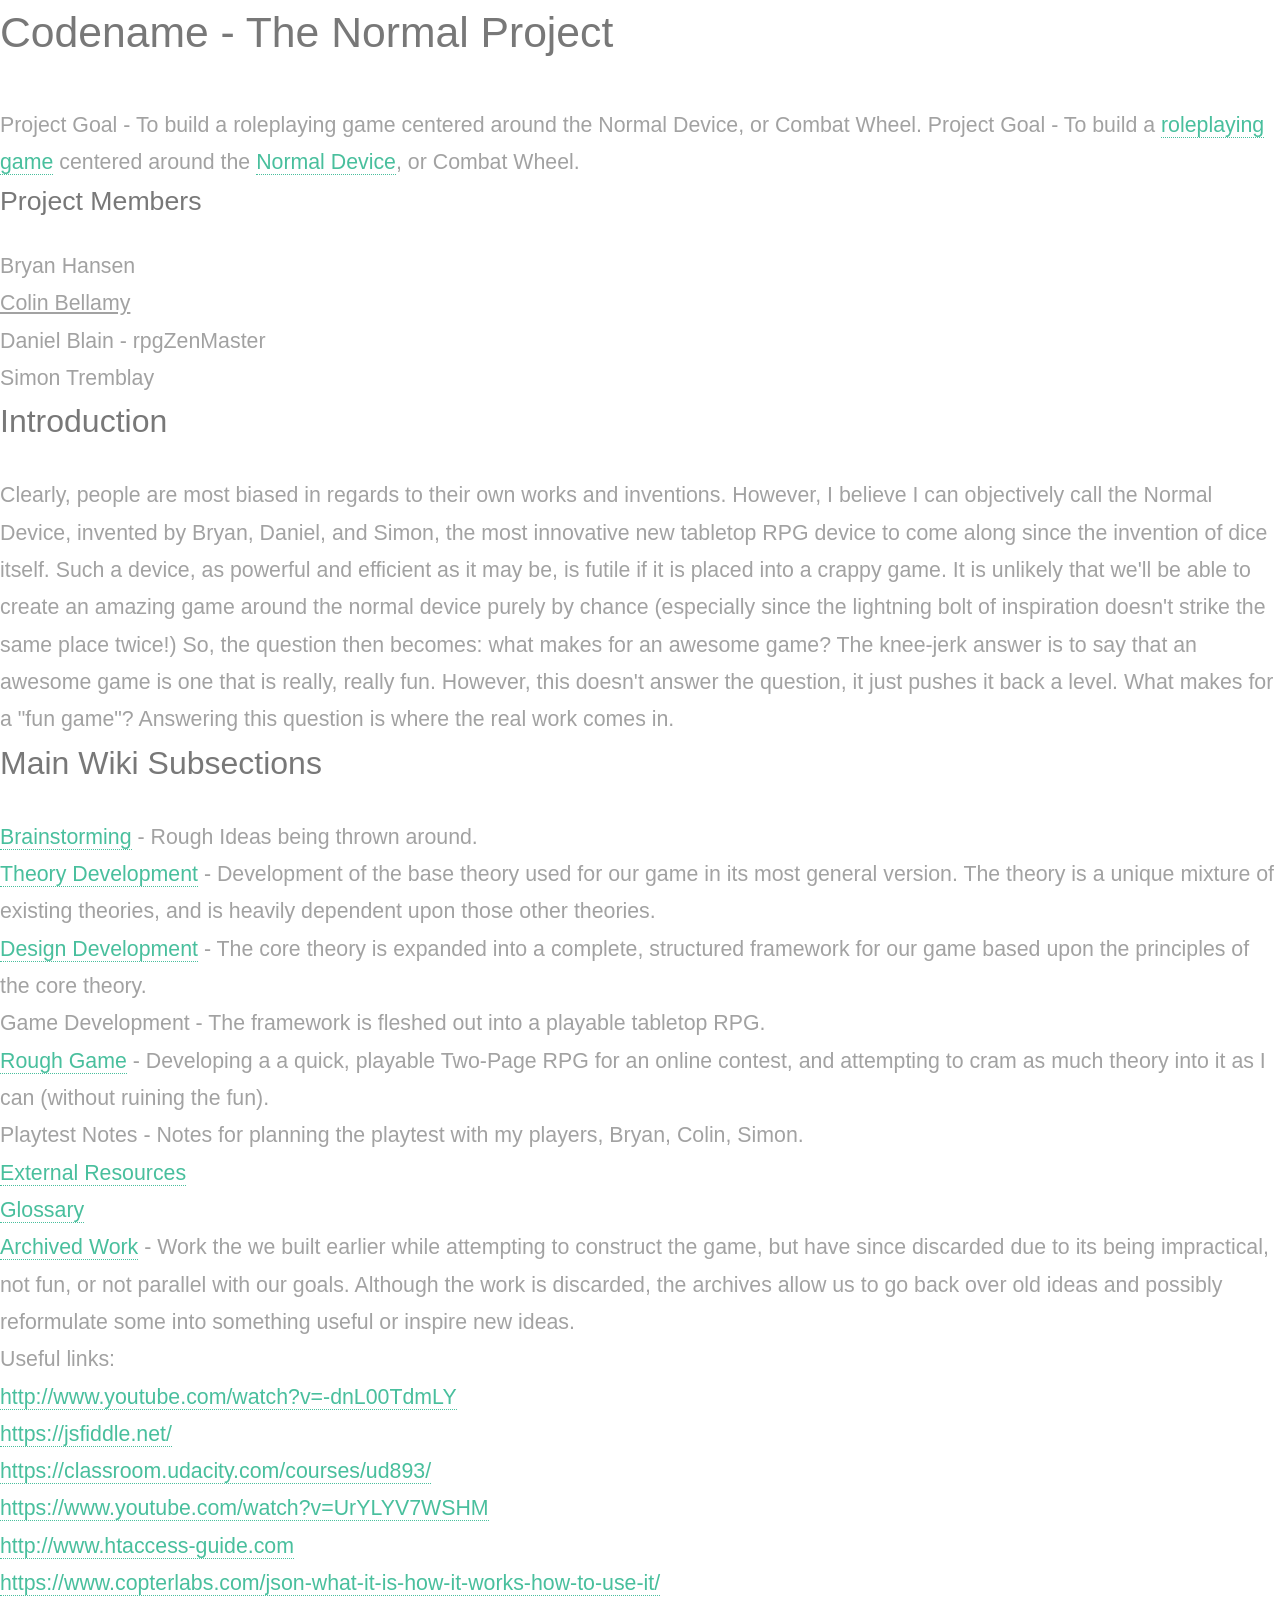
==== index.html @ ca173233 "Initial commit of raw source files" ====
<!DOCTYPE html>
<html lang="en-us">
<head>
  <title>Tabletop Hero Project</title>
  <link rel="stylesheet" href="static/style.css" type="text/css" />
  <meta http-equiv="Content-Type" content="text/html;charset=UTF-8" />
  <meta name="viewport" content="width=device-width, initial-scale=1.0">
  <!--[if lte IE 8]><script src="assets/js/ie/html5shiv.js"></script><![endif]-->
  <link rel="stylesheet" type="text/css" href="/assets/css/tabletophero.css" />
  <!--[if lte IE 8]><link rel="stylesheet" href="assets/css/ie8.css" /><![endif]-->
</head>
<body id="top">
  <div id="section">
    <h1>Codename - The Normal Project</h1>
    Project Goal - To build a roleplaying game centered around the Normal Device, or Combat Wheel. Project Goal - To build a <a href="Glossary.html#roleplaying%20game">roleplaying game</a> centered around the <a href="Glossary.html#normal%20device">Normal Device</a>, or Combat Wheel.
    <h3>Project Members</h3>
    <ol>
      <li>Bryan Hansen</li>
      <li><u>Colin Bellamy</u></li>
      <li>Daniel Blain - rpgZenMaster</li>
      <li>Simon Tremblay</li>
    </ol>
    <h2>Introduction</h2>
    Clearly, people are most biased in regards to their own works and inventions. However, I believe I can objectively call the Normal Device, invented by Bryan, Daniel, and Simon, the most innovative new tabletop RPG device to come along since the invention of dice itself. Such a device, as powerful and efficient as it may be, is futile if it is placed into a crappy game. It is unlikely that we'll be able to create an amazing game around the normal device purely by chance (especially since the lightning bolt of inspiration doesn't strike the same place twice!) So, the question then becomes: what makes for an awesome game? The knee-jerk answer is to say that an awesome game is one that is really, really fun. However, this doesn't answer the question, it just pushes it back a level. What makes for a &quot;fun game&quot;? Answering this question is where the real work comes in.
  </div>
  <div id="section">
    <h2>Main Wiki Subsections</h2>
    <ol>
      <li><a href="Brainstorming.html">Brainstorming</a> - Rough Ideas being thrown around.</li>
      <li><a href="Theory Development.html">Theory Development</a> - Development of the base theory used for our game in its most general version. The theory is a unique mixture of existing theories, and is heavily dependent upon those other theories.</li>
      <li><a href="Normal%20Project/Design Development.html">Design Development</a> - The core theory is expanded into a complete, structured framework for our game based upon the principles of the core theory.</li>
      <li>Game Development - The framework is fleshed out into a playable tabletop RPG.</li>
      <ul>
        <li><a href="Normal%20Project/Rough Game.html">Rough Game</a> - Developing a a quick, playable Two-Page RPG for an online contest, and attempting to cram as much theory into it as I can (without ruining the fun).</li>
        <li>Playtest Notes - Notes for planning the playtest with my players, Bryan, Colin, Simon.</li>
      </ul>
    </li>
    <li><a href="Normal%20Project/External Resources.html">External Resources</a></li>
    <li><a href="Normal%20Project/Glossary.html">Glossary</a></li>
    <li><a href="Normal%20Project/Archived Work/Archived Work.html">Archived Work</a> - Work the we built earlier while attempting to construct the game, but have since discarded due to its being impractical, not fun, or not parallel with our goals. Although the work is discarded, the archives allow us to go back over old ideas and possibly reformulate some into something useful or inspire new ideas.</li>
  </ol>
  Useful links: <br /><a class="wiki_link_ext" href="http://www.youtube.com/watch?v=-dnL00TdmLY" rel="nofollow">http://www.youtube.com/watch?v=-dnL00TdmLY</a><br />
  <a href="https://jsfiddle.net/">https://jsfiddle.net/</a><br />
  <a href="https://classroom.udacity.com/courses/ud893/">https://classroom.udacity.com/courses/ud893/</a><br />
  <a href="https://www.youtube.com/watch?v=UrYLYV7WSHM">https://www.youtube.com/watch?v=UrYLYV7WSHM</a><br />
  <a href="http://www.htaccess-guide.com/">http://www.htaccess-guide.com</a><br />
  <a href="https://www.copterlabs.com/json-what-it-is-how-it-works-how-to-use-it/">https://www.copterlabs.com/json-what-it-is-how-it-works-how-to-use-it/</a><br />
</div>
</body>
</html>
---- assets/css/tabletophero.css ----
/* Reset */

	html, body, div, span, applet, object, iframe, h1, h2, h3, h4, h5, h6, p, blockquote, pre, a, abbr, acronym, address, big, cite, code, del, dfn, em, img, ins, kbd, q, s, samp, small, strike, strong, sub, sup, tt, var, b, u, i, center, dl, dt, dd, ol, ul, li, fieldset, form, label, legend, table, caption, tbody, tfoot, thead, tr, th, td, article, aside, canvas, details, embed, figure, figcaption, footer, header, hgroup, menu, nav, output, ruby, section, summary, time, mark, audio, video {
		margin: 0;
		padding: 0;
		border: 0;
		font-size: 100%;
		font: inherit;
		vertical-align: baseline;
	}

	article, aside, details, figcaption, figure, footer, header, hgroup, menu, nav, section {
		display: block;
	}

	body {
		line-height: 1;
	}

	ol, ul {
		list-style: none;
	}

	blockquote, q {
		quotes: none;
	}

	blockquote:before, blockquote:after, q:before, q:after {
		content: '';
		content: none;
	}

	table {
		border-collapse: collapse;
		border-spacing: 0;
	}

	body {
		-webkit-text-size-adjust: none;
	}

/* Box Model */

	*, *:before, *:after {
		-moz-box-sizing: border-box;
		-webkit-box-sizing: border-box;
		box-sizing: border-box;
	}

/* Containers */

	.container {
		margin-left: auto;
		margin-right: auto;
	}

	.container.\31 25\25 {
		width: 100%;
		max-width: 1200px;
		min-width: 960px;
	}

	.container.\37 5\25 {
		width: 720px;
	}

	.container.\35 0\25 {
		width: 480px;
	}

	.container.\32 5\25 {
		width: 240px;
	}

	.container {
		width: 960px;
	}

	@media screen and (max-width: 1800px) {

		.container.\31 25\25 {
			width: 100%;
			max-width: 1200px;
			min-width: 960px;
		}

		.container.\37 5\25 {
			width: 720px;
		}

		.container.\35 0\25 {
			width: 480px;
		}

		.container.\32 5\25 {
			width: 240px;
		}

		.container {
			width: 960px;
		}

	}

	@media screen and (max-width: 1280px) {

		.container.\31 25\25 {
			width: 100%;
			max-width: 1200px;
			min-width: 960px;
		}

		.container.\37 5\25 {
			width: 720px;
		}

		.container.\35 0\25 {
			width: 480px;
		}

		.container.\32 5\25 {
			width: 240px;
		}

		.container {
			width: 960px;
		}

	}

	@media screen and (max-width: 980px) {

		.container.\31 25\25 {
			width: 100%;
			max-width: 1200px;
			min-width: 960px;
		}

		.container.\37 5\25 {
			width: 720px;
		}

		.container.\35 0\25 {
			width: 480px;
		}

		.container.\32 5\25 {
			width: 240px;
		}

		.container {
			width: 960px;
		}

	}

	@media screen and (max-width: 736px) {

		.container.\31 25\25 {
			width: 100%;
			max-width: 1200px;
			min-width: 960px;
		}

		.container.\37 5\25 {
			width: 720px;
		}

		.container.\35 0\25 {
			width: 480px;
		}

		.container.\32 5\25 {
			width: 240px;
		}

		.container {
			width: 960px;
		}

	}

	@media screen and (max-width: 480px) {

		.container.\31 25\25 {
			width: 100%;
			max-width: 1200px;
			min-width: 960px;
		}

		.container.\37 5\25 {
			width: 720px;
		}

		.container.\35 0\25 {
			width: 480px;
		}

		.container.\32 5\25 {
			width: 240px;
		}

		.container {
			width: 960px;
		}

	}

/* Grid */

	.row {
		border-bottom: solid 1px transparent;
		-moz-box-sizing: border-box;
		-webkit-box-sizing: border-box;
		box-sizing: border-box;
	}

	.row > * {
		float: left;
		-moz-box-sizing: border-box;
		-webkit-box-sizing: border-box;
		box-sizing: border-box;
	}

	.row:after, .row:before {
		content: '';
		display: block;
		clear: both;
		height: 0;
	}

	.row.uniform > * > :first-child {
		margin-top: 0;
	}

	.row.uniform > * > :last-child {
		margin-bottom: 0;
	}

	.row.\30 \25 > * {
		padding: 0 0 0 0em;
	}

	.row.\30 \25 {
		margin: 0 0 -1px 0em;
	}

	.row.uniform.\30 \25 > * {
		padding: 0em 0 0 0em;
	}

	.row.uniform.\30 \25 {
		margin: 0em 0 -1px 0em;
	}

	.row > * {
		padding: 0 0 0 2.5em;
	}

	.row {
		margin: 0 0 -1px -2.5em;
	}

	.row.uniform > * {
		padding: 2.5em 0 0 2.5em;
	}

	.row.uniform {
		margin: -2.5em 0 -1px -2.5em;
	}

	.row.\32 00\25 > * {
		padding: 0 0 0 5em;
	}

	.row.\32 00\25 {
		margin: 0 0 -1px -5em;
	}

	.row.uniform.\32 00\25 > * {
		padding: 5em 0 0 5em;
	}

	.row.uniform.\32 00\25 {
		margin: -5em 0 -1px -5em;
	}

	.row.\31 50\25 > * {
		padding: 0 0 0 3.75em;
	}

	.row.\31 50\25 {
		margin: 0 0 -1px -3.75em;
	}

	.row.uniform.\31 50\25 > * {
		padding: 3.75em 0 0 3.75em;
	}

	.row.uniform.\31 50\25 {
		margin: -3.75em 0 -1px -3.75em;
	}

	.row.\35 0\25 > * {
		padding: 0 0 0 1.25em;
	}

	.row.\35 0\25 {
		margin: 0 0 -1px -1.25em;
	}

	.row.uniform.\35 0\25 > * {
		padding: 1.25em 0 0 1.25em;
	}

	.row.uniform.\35 0\25 {
		margin: -1.25em 0 -1px -1.25em;
	}

	.row.\32 5\25 > * {
		padding: 0 0 0 0.625em;
	}

	.row.\32 5\25 {
		margin: 0 0 -1px -0.625em;
	}

	.row.uniform.\32 5\25 > * {
		padding: 0.625em 0 0 0.625em;
	}

	.row.uniform.\32 5\25 {
		margin: -0.625em 0 -1px -0.625em;
	}

	.\31 2u, .\31 2u\24 {
		width: 100%;
		clear: none;
		margin-left: 0;
	}

	.\31 1u, .\31 1u\24 {
		width: 91.6666666667%;
		clear: none;
		margin-left: 0;
	}

	.\31 0u, .\31 0u\24 {
		width: 83.3333333333%;
		clear: none;
		margin-left: 0;
	}

	.\39 u, .\39 u\24 {
		width: 75%;
		clear: none;
		margin-left: 0;
	}

	.\38 u, .\38 u\24 {
		width: 66.6666666667%;
		clear: none;
		margin-left: 0;
	}

	.\37 u, .\37 u\24 {
		width: 58.3333333333%;
		clear: none;
		margin-left: 0;
	}

	.\36 u, .\36 u\24 {
		width: 50%;
		clear: none;
		margin-left: 0;
	}

	.\35 u, .\35 u\24 {
		width: 41.6666666667%;
		clear: none;
		margin-left: 0;
	}

	.\34 u, .\34 u\24 {
		width: 33.3333333333%;
		clear: none;
		margin-left: 0;
	}

	.\33 u, .\33 u\24 {
		width: 25%;
		clear: none;
		margin-left: 0;
	}

	.\32 u, .\32 u\24 {
		width: 16.6666666667%;
		clear: none;
		margin-left: 0;
	}

	.\31 u, .\31 u\24 {
		width: 8.3333333333%;
		clear: none;
		margin-left: 0;
	}

	.\31 2u\24 + *,
	.\31 1u\24 + *,
	.\31 0u\24 + *,
	.\39 u\24 + *,
	.\38 u\24 + *,
	.\37 u\24 + *,
	.\36 u\24 + *,
	.\35 u\24 + *,
	.\34 u\24 + *,
	.\33 u\24 + *,
	.\32 u\24 + *,
	.\31 u\24 + * {
		clear: left;
	}

	.\-11u {
		margin-left: 91.66667%;
	}

	.\-10u {
		margin-left: 83.33333%;
	}

	.\-9u {
		margin-left: 75%;
	}

	.\-8u {
		margin-left: 66.66667%;
	}

	.\-7u {
		margin-left: 58.33333%;
	}

	.\-6u {
		margin-left: 50%;
	}

	.\-5u {
		margin-left: 41.66667%;
	}

	.\-4u {
		margin-left: 33.33333%;
	}

	.\-3u {
		margin-left: 25%;
	}

	.\-2u {
		margin-left: 16.66667%;
	}

	.\-1u {
		margin-left: 8.33333%;
	}

	@media screen and (max-width: 1800px) {

		.row > * {
			padding: 0 0 0 2.5em;
		}

		.row {
			margin: 0 0 -1px -2.5em;
		}

		.row.uniform > * {
			padding: 2.5em 0 0 2.5em;
		}

		.row.uniform {
			margin: -2.5em 0 -1px -2.5em;
		}

		.row.\32 00\25 > * {
			padding: 0 0 0 5em;
		}

		.row.\32 00\25 {
			margin: 0 0 -1px -5em;
		}

		.row.uniform.\32 00\25 > * {
			padding: 5em 0 0 5em;
		}

		.row.uniform.\32 00\25 {
			margin: -5em 0 -1px -5em;
		}

		.row.\31 50\25 > * {
			padding: 0 0 0 3.75em;
		}

		.row.\31 50\25 {
			margin: 0 0 -1px -3.75em;
		}

		.row.uniform.\31 50\25 > * {
			padding: 3.75em 0 0 3.75em;
		}

		.row.uniform.\31 50\25 {
			margin: -3.75em 0 -1px -3.75em;
		}

		.row.\35 0\25 > * {
			padding: 0 0 0 1.25em;
		}

		.row.\35 0\25 {
			margin: 0 0 -1px -1.25em;
		}

		.row.uniform.\35 0\25 > * {
			padding: 1.25em 0 0 1.25em;
		}

		.row.uniform.\35 0\25 {
			margin: -1.25em 0 -1px -1.25em;
		}

		.row.\32 5\25 > * {
			padding: 0 0 0 0.625em;
		}

		.row.\32 5\25 {
			margin: 0 0 -1px -0.625em;
		}

		.row.uniform.\32 5\25 > * {
			padding: 0.625em 0 0 0.625em;
		}

		.row.uniform.\32 5\25 {
			margin: -0.625em 0 -1px -0.625em;
		}

		.\31 2u\28xlarge\29, .\31 2u\24\28xlarge\29 {
			width: 100%;
			clear: none;
			margin-left: 0;
		}

		.\31 1u\28xlarge\29, .\31 1u\24\28xlarge\29 {
			width: 91.6666666667%;
			clear: none;
			margin-left: 0;
		}

		.\31 0u\28xlarge\29, .\31 0u\24\28xlarge\29 {
			width: 83.3333333333%;
			clear: none;
			margin-left: 0;
		}

		.\39 u\28xlarge\29, .\39 u\24\28xlarge\29 {
			width: 75%;
			clear: none;
			margin-left: 0;
		}

		.\38 u\28xlarge\29, .\38 u\24\28xlarge\29 {
			width: 66.6666666667%;
			clear: none;
			margin-left: 0;
		}

		.\37 u\28xlarge\29, .\37 u\24\28xlarge\29 {
			width: 58.3333333333%;
			clear: none;
			margin-left: 0;
		}

		.\36 u\28xlarge\29, .\36 u\24\28xlarge\29 {
			width: 50%;
			clear: none;
			margin-left: 0;
		}

		.\35 u\28xlarge\29, .\35 u\24\28xlarge\29 {
			width: 41.6666666667%;
			clear: none;
			margin-left: 0;
		}

		.\34 u\28xlarge\29, .\34 u\24\28xlarge\29 {
			width: 33.3333333333%;
			clear: none;
			margin-left: 0;
		}

		.\33 u\28xlarge\29, .\33 u\24\28xlarge\29 {
			width: 25%;
			clear: none;
			margin-left: 0;
		}

		.\32 u\28xlarge\29, .\32 u\24\28xlarge\29 {
			width: 16.6666666667%;
			clear: none;
			margin-left: 0;
		}

		.\31 u\28xlarge\29, .\31 u\24\28xlarge\29 {
			width: 8.3333333333%;
			clear: none;
			margin-left: 0;
		}

		.\31 2u\24\28xlarge\29 + *,
		.\31 1u\24\28xlarge\29 + *,
		.\31 0u\24\28xlarge\29 + *,
		.\39 u\24\28xlarge\29 + *,
		.\38 u\24\28xlarge\29 + *,
		.\37 u\24\28xlarge\29 + *,
		.\36 u\24\28xlarge\29 + *,
		.\35 u\24\28xlarge\29 + *,
		.\34 u\24\28xlarge\29 + *,
		.\33 u\24\28xlarge\29 + *,
		.\32 u\24\28xlarge\29 + *,
		.\31 u\24\28xlarge\29 + * {
			clear: left;
		}

		.\-11u\28xlarge\29 {
			margin-left: 91.66667%;
		}

		.\-10u\28xlarge\29 {
			margin-left: 83.33333%;
		}

		.\-9u\28xlarge\29 {
			margin-left: 75%;
		}

		.\-8u\28xlarge\29 {
			margin-left: 66.66667%;
		}

		.\-7u\28xlarge\29 {
			margin-left: 58.33333%;
		}

		.\-6u\28xlarge\29 {
			margin-left: 50%;
		}

		.\-5u\28xlarge\29 {
			margin-left: 41.66667%;
		}

		.\-4u\28xlarge\29 {
			margin-left: 33.33333%;
		}

		.\-3u\28xlarge\29 {
			margin-left: 25%;
		}

		.\-2u\28xlarge\29 {
			margin-left: 16.66667%;
		}

		.\-1u\28xlarge\29 {
			margin-left: 8.33333%;
		}

	}

	@media screen and (max-width: 1280px) {

		.row > * {
			padding: 0 0 0 2em;
		}

		.row {
			margin: 0 0 -1px -2em;
		}

		.row.uniform > * {
			padding: 2em 0 0 2em;
		}

		.row.uniform {
			margin: -2em 0 -1px -2em;
		}

		.row.\32 00\25 > * {
			padding: 0 0 0 4em;
		}

		.row.\32 00\25 {
			margin: 0 0 -1px -4em;
		}

		.row.uniform.\32 00\25 > * {
			padding: 4em 0 0 4em;
		}

		.row.uniform.\32 00\25 {
			margin: -4em 0 -1px -4em;
		}

		.row.\31 50\25 > * {
			padding: 0 0 0 3em;
		}

		.row.\31 50\25 {
			margin: 0 0 -1px -3em;
		}

		.row.uniform.\31 50\25 > * {
			padding: 3em 0 0 3em;
		}

		.row.uniform.\31 50\25 {
			margin: -3em 0 -1px -3em;
		}

		.row.\35 0\25 > * {
			padding: 0 0 0 1em;
		}

		.row.\35 0\25 {
			margin: 0 0 -1px -1em;
		}

		.row.uniform.\35 0\25 > * {
			padding: 1em 0 0 1em;
		}

		.row.uniform.\35 0\25 {
			margin: -1em 0 -1px -1em;
		}

		.row.\32 5\25 > * {
			padding: 0 0 0 0.5em;
		}

		.row.\32 5\25 {
			margin: 0 0 -1px -0.5em;
		}

		.row.uniform.\32 5\25 > * {
			padding: 0.5em 0 0 0.5em;
		}

		.row.uniform.\32 5\25 {
			margin: -0.5em 0 -1px -0.5em;
		}

		.\31 2u\28large\29, .\31 2u\24\28large\29 {
			width: 100%;
			clear: none;
			margin-left: 0;
		}

		.\31 1u\28large\29, .\31 1u\24\28large\29 {
			width: 91.6666666667%;
			clear: none;
			margin-left: 0;
		}

		.\31 0u\28large\29, .\31 0u\24\28large\29 {
			width: 83.3333333333%;
			clear: none;
			margin-left: 0;
		}

		.\39 u\28large\29, .\39 u\24\28large\29 {
			width: 75%;
			clear: none;
			margin-left: 0;
		}

		.\38 u\28large\29, .\38 u\24\28large\29 {
			width: 66.6666666667%;
			clear: none;
			margin-left: 0;
		}

		.\37 u\28large\29, .\37 u\24\28large\29 {
			width: 58.3333333333%;
			clear: none;
			margin-left: 0;
		}

		.\36 u\28large\29, .\36 u\24\28large\29 {
			width: 50%;
			clear: none;
			margin-left: 0;
		}

		.\35 u\28large\29, .\35 u\24\28large\29 {
			width: 41.6666666667%;
			clear: none;
			margin-left: 0;
		}

		.\34 u\28large\29, .\34 u\24\28large\29 {
			width: 33.3333333333%;
			clear: none;
			margin-left: 0;
		}

		.\33 u\28large\29, .\33 u\24\28large\29 {
			width: 25%;
			clear: none;
			margin-left: 0;
		}

		.\32 u\28large\29, .\32 u\24\28large\29 {
			width: 16.6666666667%;
			clear: none;
			margin-left: 0;
		}

		.\31 u\28large\29, .\31 u\24\28large\29 {
			width: 8.3333333333%;
			clear: none;
			margin-left: 0;
		}

		.\31 2u\24\28large\29 + *,
		.\31 1u\24\28large\29 + *,
		.\31 0u\24\28large\29 + *,
		.\39 u\24\28large\29 + *,
		.\38 u\24\28large\29 + *,
		.\37 u\24\28large\29 + *,
		.\36 u\24\28large\29 + *,
		.\35 u\24\28large\29 + *,
		.\34 u\24\28large\29 + *,
		.\33 u\24\28large\29 + *,
		.\32 u\24\28large\29 + *,
		.\31 u\24\28large\29 + * {
			clear: left;
		}

		.\-11u\28large\29 {
			margin-left: 91.66667%;
		}

		.\-10u\28large\29 {
			margin-left: 83.33333%;
		}

		.\-9u\28large\29 {
			margin-left: 75%;
		}

		.\-8u\28large\29 {
			margin-left: 66.66667%;
		}

		.\-7u\28large\29 {
			margin-left: 58.33333%;
		}

		.\-6u\28large\29 {
			margin-left: 50%;
		}

		.\-5u\28large\29 {
			margin-left: 41.66667%;
		}

		.\-4u\28large\29 {
			margin-left: 33.33333%;
		}

		.\-3u\28large\29 {
			margin-left: 25%;
		}

		.\-2u\28large\29 {
			margin-left: 16.66667%;
		}

		.\-1u\28large\29 {
			margin-left: 8.33333%;
		}

	}

	@media screen and (max-width: 980px) {

		.row > * {
			padding: 0 0 0 2em;
		}

		.row {
			margin: 0 0 -1px -2em;
		}

		.row.uniform > * {
			padding: 2em 0 0 2em;
		}

		.row.uniform {
			margin: -2em 0 -1px -2em;
		}

		.row.\32 00\25 > * {
			padding: 0 0 0 4em;
		}

		.row.\32 00\25 {
			margin: 0 0 -1px -4em;
		}

		.row.uniform.\32 00\25 > * {
			padding: 4em 0 0 4em;
		}

		.row.uniform.\32 00\25 {
			margin: -4em 0 -1px -4em;
		}

		.row.\31 50\25 > * {
			padding: 0 0 0 3em;
		}

		.row.\31 50\25 {
			margin: 0 0 -1px -3em;
		}

		.row.uniform.\31 50\25 > * {
			padding: 3em 0 0 3em;
		}

		.row.uniform.\31 50\25 {
			margin: -3em 0 -1px -3em;
		}

		.row.\35 0\25 > * {
			padding: 0 0 0 1em;
		}

		.row.\35 0\25 {
			margin: 0 0 -1px -1em;
		}

		.row.uniform.\35 0\25 > * {
			padding: 1em 0 0 1em;
		}

		.row.uniform.\35 0\25 {
			margin: -1em 0 -1px -1em;
		}

		.row.\32 5\25 > * {
			padding: 0 0 0 0.5em;
		}

		.row.\32 5\25 {
			margin: 0 0 -1px -0.5em;
		}

		.row.uniform.\32 5\25 > * {
			padding: 0.5em 0 0 0.5em;
		}

		.row.uniform.\32 5\25 {
			margin: -0.5em 0 -1px -0.5em;
		}

		.\31 2u\28medium\29, .\31 2u\24\28medium\29 {
			width: 100%;
			clear: none;
			margin-left: 0;
		}

		.\31 1u\28medium\29, .\31 1u\24\28medium\29 {
			width: 91.6666666667%;
			clear: none;
			margin-left: 0;
		}

		.\31 0u\28medium\29, .\31 0u\24\28medium\29 {
			width: 83.3333333333%;
			clear: none;
			margin-left: 0;
		}

		.\39 u\28medium\29, .\39 u\24\28medium\29 {
			width: 75%;
			clear: none;
			margin-left: 0;
		}

		.\38 u\28medium\29, .\38 u\24\28medium\29 {
			width: 66.6666666667%;
			clear: none;
			margin-left: 0;
		}

		.\37 u\28medium\29, .\37 u\24\28medium\29 {
			width: 58.3333333333%;
			clear: none;
			margin-left: 0;
		}

		.\36 u\28medium\29, .\36 u\24\28medium\29 {
			width: 50%;
			clear: none;
			margin-left: 0;
		}

		.\35 u\28medium\29, .\35 u\24\28medium\29 {
			width: 41.6666666667%;
			clear: none;
			margin-left: 0;
		}

		.\34 u\28medium\29, .\34 u\24\28medium\29 {
			width: 33.3333333333%;
			clear: none;
			margin-left: 0;
		}

		.\33 u\28medium\29, .\33 u\24\28medium\29 {
			width: 25%;
			clear: none;
			margin-left: 0;
		}

		.\32 u\28medium\29, .\32 u\24\28medium\29 {
			width: 16.6666666667%;
			clear: none;
			margin-left: 0;
		}

		.\31 u\28medium\29, .\31 u\24\28medium\29 {
			width: 8.3333333333%;
			clear: none;
			margin-left: 0;
		}

		.\31 2u\24\28medium\29 + *,
		.\31 1u\24\28medium\29 + *,
		.\31 0u\24\28medium\29 + *,
		.\39 u\24\28medium\29 + *,
		.\38 u\24\28medium\29 + *,
		.\37 u\24\28medium\29 + *,
		.\36 u\24\28medium\29 + *,
		.\35 u\24\28medium\29 + *,
		.\34 u\24\28medium\29 + *,
		.\33 u\24\28medium\29 + *,
		.\32 u\24\28medium\29 + *,
		.\31 u\24\28medium\29 + * {
			clear: left;
		}

		.\-11u\28medium\29 {
			margin-left: 91.66667%;
		}

		.\-10u\28medium\29 {
			margin-left: 83.33333%;
		}

		.\-9u\28medium\29 {
			margin-left: 75%;
		}

		.\-8u\28medium\29 {
			margin-left: 66.66667%;
		}

		.\-7u\28medium\29 {
			margin-left: 58.33333%;
		}

		.\-6u\28medium\29 {
			margin-left: 50%;
		}

		.\-5u\28medium\29 {
			margin-left: 41.66667%;
		}

		.\-4u\28medium\29 {
			margin-left: 33.33333%;
		}

		.\-3u\28medium\29 {
			margin-left: 25%;
		}

		.\-2u\28medium\29 {
			margin-left: 16.66667%;
		}

		.\-1u\28medium\29 {
			margin-left: 8.33333%;
		}

	}

	@media screen and (max-width: 736px) {

		.row > * {
			padding: 0 0 0 1.5em;
		}

		.row {
			margin: 0 0 -1px -1.5em;
		}

		.row.uniform > * {
			padding: 1.5em 0 0 1.5em;
		}

		.row.uniform {
			margin: -1.5em 0 -1px -1.5em;
		}

		.row.\32 00\25 > * {
			padding: 0 0 0 3em;
		}

		.row.\32 00\25 {
			margin: 0 0 -1px -3em;
		}

		.row.uniform.\32 00\25 > * {
			padding: 3em 0 0 3em;
		}

		.row.uniform.\32 00\25 {
			margin: -3em 0 -1px -3em;
		}

		.row.\31 50\25 > * {
			padding: 0 0 0 2.25em;
		}

		.row.\31 50\25 {
			margin: 0 0 -1px -2.25em;
		}

		.row.uniform.\31 50\25 > * {
			padding: 2.25em 0 0 2.25em;
		}

		.row.uniform.\31 50\25 {
			margin: -2.25em 0 -1px -2.25em;
		}

		.row.\35 0\25 > * {
			padding: 0 0 0 0.75em;
		}

		.row.\35 0\25 {
			margin: 0 0 -1px -0.75em;
		}

		.row.uniform.\35 0\25 > * {
			padding: 0.75em 0 0 0.75em;
		}

		.row.uniform.\35 0\25 {
			margin: -0.75em 0 -1px -0.75em;
		}

		.row.\32 5\25 > * {
			padding: 0 0 0 0.375em;
		}

		.row.\32 5\25 {
			margin: 0 0 -1px -0.375em;
		}

		.row.uniform.\32 5\25 > * {
			padding: 0.375em 0 0 0.375em;
		}

		.row.uniform.\32 5\25 {
			margin: -0.375em 0 -1px -0.375em;
		}

		.\31 2u\28small\29, .\31 2u\24\28small\29 {
			width: 100%;
			clear: none;
			margin-left: 0;
		}

		.\31 1u\28small\29, .\31 1u\24\28small\29 {
			width: 91.6666666667%;
			clear: none;
			margin-left: 0;
		}

		.\31 0u\28small\29, .\31 0u\24\28small\29 {
			width: 83.3333333333%;
			clear: none;
			margin-left: 0;
		}

		.\39 u\28small\29, .\39 u\24\28small\29 {
			width: 75%;
			clear: none;
			margin-left: 0;
		}

		.\38 u\28small\29, .\38 u\24\28small\29 {
			width: 66.6666666667%;
			clear: none;
			margin-left: 0;
		}

		.\37 u\28small\29, .\37 u\24\28small\29 {
			width: 58.3333333333%;
			clear: none;
			margin-left: 0;
		}

		.\36 u\28small\29, .\36 u\24\28small\29 {
			width: 50%;
			clear: none;
			margin-left: 0;
		}

		.\35 u\28small\29, .\35 u\24\28small\29 {
			width: 41.6666666667%;
			clear: none;
			margin-left: 0;
		}

		.\34 u\28small\29, .\34 u\24\28small\29 {
			width: 33.3333333333%;
			clear: none;
			margin-left: 0;
		}

		.\33 u\28small\29, .\33 u\24\28small\29 {
			width: 25%;
			clear: none;
			margin-left: 0;
		}

		.\32 u\28small\29, .\32 u\24\28small\29 {
			width: 16.6666666667%;
			clear: none;
			margin-left: 0;
		}

		.\31 u\28small\29, .\31 u\24\28small\29 {
			width: 8.3333333333%;
			clear: none;
			margin-left: 0;
		}

		.\31 2u\24\28small\29 + *,
		.\31 1u\24\28small\29 + *,
		.\31 0u\24\28small\29 + *,
		.\39 u\24\28small\29 + *,
		.\38 u\24\28small\29 + *,
		.\37 u\24\28small\29 + *,
		.\36 u\24\28small\29 + *,
		.\35 u\24\28small\29 + *,
		.\34 u\24\28small\29 + *,
		.\33 u\24\28small\29 + *,
		.\32 u\24\28small\29 + *,
		.\31 u\24\28small\29 + * {
			clear: left;
		}

		.\-11u\28small\29 {
			margin-left: 91.66667%;
		}

		.\-10u\28small\29 {
			margin-left: 83.33333%;
		}

		.\-9u\28small\29 {
			margin-left: 75%;
		}

		.\-8u\28small\29 {
			margin-left: 66.66667%;
		}

		.\-7u\28small\29 {
			margin-left: 58.33333%;
		}

		.\-6u\28small\29 {
			margin-left: 50%;
		}

		.\-5u\28small\29 {
			margin-left: 41.66667%;
		}

		.\-4u\28small\29 {
			margin-left: 33.33333%;
		}

		.\-3u\28small\29 {
			margin-left: 25%;
		}

		.\-2u\28small\29 {
			margin-left: 16.66667%;
		}

		.\-1u\28small\29 {
			margin-left: 8.33333%;
		}

	}

	@media screen and (max-width: 480px) {

		.row > * {
			padding: 0 0 0 1.5em;
		}

		.row {
			margin: 0 0 -1px -1.5em;
		}

		.row.uniform > * {
			padding: 1.5em 0 0 1.5em;
		}

		.row.uniform {
			margin: -1.5em 0 -1px -1.5em;
		}

		.row.\32 00\25 > * {
			padding: 0 0 0 3em;
		}

		.row.\32 00\25 {
			margin: 0 0 -1px -3em;
		}

		.row.uniform.\32 00\25 > * {
			padding: 3em 0 0 3em;
		}

		.row.uniform.\32 00\25 {
			margin: -3em 0 -1px -3em;
		}

		.row.\31 50\25 > * {
			padding: 0 0 0 2.25em;
		}

		.row.\31 50\25 {
			margin: 0 0 -1px -2.25em;
		}

		.row.uniform.\31 50\25 > * {
			padding: 2.25em 0 0 2.25em;
		}

		.row.uniform.\31 50\25 {
			margin: -2.25em 0 -1px -2.25em;
		}

		.row.\35 0\25 > * {
			padding: 0 0 0 0.75em;
		}

		.row.\35 0\25 {
			margin: 0 0 -1px -0.75em;
		}

		.row.uniform.\35 0\25 > * {
			padding: 0.75em 0 0 0.75em;
		}

		.row.uniform.\35 0\25 {
			margin: -0.75em 0 -1px -0.75em;
		}

		.row.\32 5\25 > * {
			padding: 0 0 0 0.375em;
		}

		.row.\32 5\25 {
			margin: 0 0 -1px -0.375em;
		}

		.row.uniform.\32 5\25 > * {
			padding: 0.375em 0 0 0.375em;
		}

		.row.uniform.\32 5\25 {
			margin: -0.375em 0 -1px -0.375em;
		}

		.\31 2u\28xsmall\29, .\31 2u\24\28xsmall\29 {
			width: 100%;
			clear: none;
			margin-left: 0;
		}

		.\31 1u\28xsmall\29, .\31 1u\24\28xsmall\29 {
			width: 91.6666666667%;
			clear: none;
			margin-left: 0;
		}

		.\31 0u\28xsmall\29, .\31 0u\24\28xsmall\29 {
			width: 83.3333333333%;
			clear: none;
			margin-left: 0;
		}

		.\39 u\28xsmall\29, .\39 u\24\28xsmall\29 {
			width: 75%;
			clear: none;
			margin-left: 0;
		}

		.\38 u\28xsmall\29, .\38 u\24\28xsmall\29 {
			width: 66.6666666667%;
			clear: none;
			margin-left: 0;
		}

		.\37 u\28xsmall\29, .\37 u\24\28xsmall\29 {
			width: 58.3333333333%;
			clear: none;
			margin-left: 0;
		}

		.\36 u\28xsmall\29, .\36 u\24\28xsmall\29 {
			width: 50%;
			clear: none;
			margin-left: 0;
		}

		.\35 u\28xsmall\29, .\35 u\24\28xsmall\29 {
			width: 41.6666666667%;
			clear: none;
			margin-left: 0;
		}

		.\34 u\28xsmall\29, .\34 u\24\28xsmall\29 {
			width: 33.3333333333%;
			clear: none;
			margin-left: 0;
		}

		.\33 u\28xsmall\29, .\33 u\24\28xsmall\29 {
			width: 25%;
			clear: none;
			margin-left: 0;
		}

		.\32 u\28xsmall\29, .\32 u\24\28xsmall\29 {
			width: 16.6666666667%;
			clear: none;
			margin-left: 0;
		}

		.\31 u\28xsmall\29, .\31 u\24\28xsmall\29 {
			width: 8.3333333333%;
			clear: none;
			margin-left: 0;
		}

		.\31 2u\24\28xsmall\29 + *,
		.\31 1u\24\28xsmall\29 + *,
		.\31 0u\24\28xsmall\29 + *,
		.\39 u\24\28xsmall\29 + *,
		.\38 u\24\28xsmall\29 + *,
		.\37 u\24\28xsmall\29 + *,
		.\36 u\24\28xsmall\29 + *,
		.\35 u\24\28xsmall\29 + *,
		.\34 u\24\28xsmall\29 + *,
		.\33 u\24\28xsmall\29 + *,
		.\32 u\24\28xsmall\29 + *,
		.\31 u\24\28xsmall\29 + * {
			clear: left;
		}

		.\-11u\28xsmall\29 {
			margin-left: 91.66667%;
		}

		.\-10u\28xsmall\29 {
			margin-left: 83.33333%;
		}

		.\-9u\28xsmall\29 {
			margin-left: 75%;
		}

		.\-8u\28xsmall\29 {
			margin-left: 66.66667%;
		}

		.\-7u\28xsmall\29 {
			margin-left: 58.33333%;
		}

		.\-6u\28xsmall\29 {
			margin-left: 50%;
		}

		.\-5u\28xsmall\29 {
			margin-left: 41.66667%;
		}

		.\-4u\28xsmall\29 {
			margin-left: 33.33333%;
		}

		.\-3u\28xsmall\29 {
			margin-left: 25%;
		}

		.\-2u\28xsmall\29 {
			margin-left: 16.66667%;
		}

		.\-1u\28xsmall\29 {
			margin-left: 8.33333%;
		}

	}

/* ********************************************************** */

























/* Basic */

	body {
		background: #fff;
	}

		body.is-loading *, body.is-loading *:before, body.is-loading *:after {
			-moz-animation: none !important;
			-webkit-animation: none !important;
			-ms-animation: none !important;
			animation: none !important;
			-moz-transition: none !important;
			-webkit-transition: none !important;
			-ms-transition: none !important;
			transition: none !important;
		}

	body, input, select, textarea {
		color: #a2a2a2;
		font-family: "Source Sans Pro", Helvetica, sans-serif;
		font-size: 16pt;
		font-weight: 400;
		line-height: 1.75em;
	}

	a {
		-moz-transition: color 0.2s ease-in-out, border-color 0.2s ease-in-out;
		-webkit-transition: color 0.2s ease-in-out, border-color 0.2s ease-in-out;
		-ms-transition: color 0.2s ease-in-out, border-color 0.2s ease-in-out;
		transition: color 0.2s ease-in-out, border-color 0.2s ease-in-out;
		border-bottom: dotted 1px;
		color: #49bf9d;
		text-decoration: none;
	}

		a:hover {
			border-bottom-color: transparent;
			color: #49bf9d !important;
			text-decoration: none;
		}

	strong, b {
		color: #787878;
		font-weight: 400;
	}

	em, i {
		font-style: italic;
	}

	p {
		margin: 0 0 2em 0;
	}

	h1, h2, h3, h4, h5, h6 {
		color: #787878;
		font-weight: 400;
		line-height: 1em;
		margin: 0 0 1em 0;
	}

		h1 a, h2 a, h3 a, h4 a, h5 a, h6 a {
			color: inherit;
			text-decoration: none;
		}

	h1 {
		font-size: 2em;
		line-height: 1.5em;
	}

	h2 {
		font-size: 1.5em;
		line-height: 1.5em;
	}

	h3 {
		font-size: 1.25em;
		line-height: 1.5em;
	}

	h4 {
		font-size: 1.1em;
		line-height: 1.5em;
	}

	h5 {
		font-size: 0.9em;
		line-height: 1.5em;
	}

	h6 {
		font-size: 0.7em;
		line-height: 1.5em;
	}

	sub {
		font-size: 0.8em;
		position: relative;
		top: 0.5em;
	}

	sup {
		font-size: 0.8em;
		position: relative;
		top: -0.5em;
	}

	hr {
		border: 0;
		border-bottom: solid 2px #efefef;
		margin: 2em 0;
	}

		hr.major {
			margin: 3em 0;
		}

	blockquote {
		border-left: solid 6px #efefef;
		font-style: italic;
		margin: 0 0 2em 0;
		padding: 0.5em 0 0.5em 1.5em;
	}

	code {
		background: #f7f7f7;
		border-radius: 0.35em;
		border: solid 2px #efefef;
		font-family: "Courier New", monospace;
		font-size: 0.9em;
		margin: 0 0.25em;
		padding: 0.25em 0.65em;
	}

	pre {
		-webkit-overflow-scrolling: touch;
		font-family: "Courier New", monospace;
		font-size: 0.9em;
		margin: 0 0 2em 0;
	}

		pre code {
			display: block;
			line-height: 1.75em;
			padding: 1em 1.5em;
			overflow-x: auto;
		}

	.align-left {
		text-align: left;
	}

	.align-center {
		text-align: center;
	}

	.align-right {
		text-align: right;
	}

/* Section/Article */

	section.special, article.special {
		text-align: center;
	}

	header p {
		color: #b2b2b2;
		position: relative;
		margin: 0 0 1.5em 0;
	}

	header h2 + p {
		font-size: 1.25em;
		margin-top: -1em;
		line-height: 1.5em;
	}

	header h3 + p {
		font-size: 1.1em;
		margin-top: -0.8em;
		line-height: 1.5em;
	}

	header h4 + p,
	header h5 + p,
	header h6 + p {
		font-size: 0.9em;
		margin-top: -0.6em;
		line-height: 1.5em;
	}

	header.major h2 {
		font-size: 2em;
	}

/* Form *

	form {
		margin: 0 0 2em 0;
	}

	label {
		color: #787878;
		display: block;
		font-size: 0.9em;
		font-weight: 400;
		margin: 0 0 1em 0;
	}

	input[type="text"],
	input[type="password"],
	input[type="email"],
	select,
	textarea {
		-moz-appearance: none;
		-webkit-appearance: none;
		-ms-appearance: none;
		appearance: none;
		background: #f7f7f7;
		border-radius: 0.35em;
		border: solid 2px transparent;
		color: inherit;
		display: block;
		outline: 0;
		padding: 0 0.75em;
		text-decoration: none;
		width: 100%;
	}

		input[type="text"]:invalid,
		input[type="password"]:invalid,
		input[type="email"]:invalid,
		select:invalid,
		textarea:invalid {
			box-shadow: none;
		}

		input[type="text"]:focus,
		input[type="password"]:focus,
		input[type="email"]:focus,
		select:focus,
		textarea:focus {
			border-color: #49bf9d;
		}

	.select-wrapper {
		text-decoration: none;
		display: block;
		position: relative;
	}

		.select-wrapper:before {
			-moz-osx-font-smoothing: grayscale;
			-webkit-font-smoothing: antialiased;
			font-family: FontAwesome;
			font-style: normal;
			font-weight: normal;
			text-transform: none !important;
		}

		.select-wrapper:before {
			color: #dfdfdf;
			content: '\f078';
			display: block;
			height: 2.75em;
			line-height: 2.75em;
			pointer-events: none;
			position: absolute;
			right: 0;
			text-align: center;
			top: 0;
			width: 2.75em;
		}

		.select-wrapper select::-ms-expand {
			display: none;
		}

	input[type="text"],
	input[type="password"],
	input[type="email"],
	select {
		height: 2.75em;
	}

	textarea {
		padding: 0.75em;
	}

	input[type="checkbox"],
	input[type="radio"] {
		-moz-appearance: none;
		-webkit-appearance: none;
		-ms-appearance: none;
		appearance: none;
		display: block;
		float: left;
		margin-right: -2em;
		opacity: 0;
		width: 1em;
		z-index: -1;
	}

		input[type="checkbox"] + label,
		input[type="radio"] + label {
			text-decoration: none;
			color: #a2a2a2;
			cursor: pointer;
			display: inline-block;
			font-size: 1em;
			font-weight: 400;
			padding-left: 2.4em;
			padding-right: 0.75em;
			position: relative;
		}

			input[type="checkbox"] + label:before,
			input[type="radio"] + label:before {
				-moz-osx-font-smoothing: grayscale;
				-webkit-font-smoothing: antialiased;
				font-family: FontAwesome;
				font-style: normal;
				font-weight: normal;
				text-transform: none !important;
			}

			input[type="checkbox"] + label:before,
			input[type="radio"] + label:before {
				background: #f7f7f7;
				border-radius: 0.35em;
				border: solid 2px transparent;
				content: '';
				display: inline-block;
				height: 1.65em;
				left: 0;
				line-height: 1.58125em;
				position: absolute;
				text-align: center;
				top: 0;
				width: 1.65em;
			}

		input[type="checkbox"]:checked + label:before,
		input[type="radio"]:checked + label:before {
			background: #787878;
			border-color: #787878;
			color: #fff;
			content: '\f00c';
		}

		input[type="checkbox"]:focus + label:before,
		input[type="radio"]:focus + label:before {
			border-color: #49bf9d;
		}

	input[type="checkbox"] + label:before {
		border-radius: 0.35em;
	}

	input[type="radio"] + label:before {
		border-radius: 100%;
	}

	::-webkit-input-placeholder {
		color: #b2b2b2 !important;
		opacity: 1.0;
	}

	:-moz-placeholder {
		color: #b2b2b2 !important;
		opacity: 1.0;
	}

	::-moz-placeholder {
		color: #b2b2b2 !important;
		opacity: 1.0;
	}

	:-ms-input-placeholder {
		color: #b2b2b2 !important;
		opacity: 1.0;
	}

	.formerize-placeholder {
		color: #b2b2b2 !important;
		opacity: 1.0;
	}

/* Box *

	.box {
		border-radius: 0.35em;
		border: solid 2px #efefef;
		margin-bottom: 2em;
		padding: 1.5em;
	}

		.box > :last-child,
		.box > :last-child > :last-child,
		.box > :last-child > :last-child > :last-child {
			margin-bottom: 0;
		}

		.box.alt {
			border: 0;
			border-radius: 0;
			padding: 0;
		}

/* Icon *

	.icon {
		text-decoration: none;
		border-bottom: none;
		position: relative;
	}

		.icon:before {
			-moz-osx-font-smoothing: grayscale;
			-webkit-font-smoothing: antialiased;
			font-family: FontAwesome;
			font-style: normal;
			font-weight: normal;
			text-transform: none !important;
		}

		.icon > .label {
			display: none;
		}

/* Image *

	.image {
		border-radius: 0.35em;
		border: 0;
		display: inline-block;
		position: relative;
	}

		.image:before {
			-moz-transition: opacity 0.2s ease-in-out;
			-webkit-transition: opacity 0.2s ease-in-out;
			-ms-transition: opacity 0.2s ease-in-out;
			transition: opacity 0.2s ease-in-out;
			background: url("images/overlay.png");
			border-radius: 0.35em;
			content: '';
			display: block;
			height: 100%;
			left: 0;
			opacity: 0.5;
			position: absolute;
			top: 0;
			width: 100%;
		}

		.image.thumb {
			text-align: center;
		}

			.image.thumb:after {
				-moz-transition: opacity 0.2s ease-in-out;
				-webkit-transition: opacity 0.2s ease-in-out;
				-ms-transition: opacity 0.2s ease-in-out;
				transition: opacity 0.2s ease-in-out;
				border-radius: 0.35em;
				border: solid 3px rgba(255, 255, 255, 0.5);
				color: #fff;
				content: 'View';
				display: inline-block;
				font-size: 0.8em;
				font-weight: 400;
				left: 50%;
				line-height: 2.25em;
				margin: -1.25em 0 0 -3em;
				opacity: 0;
				padding: 0 1.5em;
				position: absolute;
				text-align: center;
				text-decoration: none;
				top: 50%;
				white-space: nowrap;
			}

			.image.thumb:hover:after {
				opacity: 1.0;
			}

			.image.thumb:hover:before {
				background: url("images/overlay.png"), url("images/overlay.png");
				opacity: 1.0;
			}

		.image img {
			border-radius: 0.35em;
			display: block;
		}

		.image.left {
			float: left;
			margin: 0 1.5em 1em 0;
			top: 0.25em;
		}

		.image.right {
			float: right;
			margin: 0 0 1em 1.5em;
			top: 0.25em;
		}

		.image.left, .image.right {
			max-width: 40%;
		}

			.image.left img, .image.right img {
				width: 100%;
			}

		.image.fit {
			display: block;
			margin: 0 0 2em 0;
			width: 100%;
		}

			.image.fit img {
				width: 100%;
			}

		.image.avatar {
			border-radius: 100%;
		}

			.image.avatar:before {
				display: none;
			}

			.image.avatar img {
				border-radius: 100%;
				width: 100%;
			}

/* List *

	ol {
		list-style: decimal;
		margin: 0 0 2em 0;
		padding-left: 1.25em;
	}

		ol li {
			padding-left: 0.25em;
		}

	ul {
		list-style: disc;
		margin: 0 0 2em 0;
		padding-left: 1em;
	}

		ul li {
			padding-left: 0.5em;
		}

		ul.alt {
			list-style: none;
			padding-left: 0;
		}

			ul.alt li {
				border-top: solid 2px #efefef;
				padding: 0.5em 0;
			}

				ul.alt li:first-child {
					border-top: 0;
					padding-top: 0;
				}

		ul.icons {
			cursor: default;
			list-style: none;
			padding-left: 0;
		}

			ul.icons li {
				display: inline-block;
				padding: 0 1em 0 0;
			}

				ul.icons li:last-child {
					padding-right: 0;
				}

				ul.icons li .icon:before {
					font-size: 1.5em;
				}

		ul.actions {
			cursor: default;
			list-style: none;
			padding-left: 0;
		}

			ul.actions li {
				display: inline-block;
				padding: 0 1em 0 0;
				vertical-align: middle;
			}

				ul.actions li:last-child {
					padding-right: 0;
				}

			ul.actions.small li {
				padding: 0 0.5em 0 0;
			}

			ul.actions.vertical li {
				display: block;
				padding: 1em 0 0 0;
			}

				ul.actions.vertical li:first-child {
					padding-top: 0;
				}

				ul.actions.vertical li > * {
					margin-bottom: 0;
				}

			ul.actions.vertical.small li {
				padding: 0.5em 0 0 0;
			}

				ul.actions.vertical.small li:first-child {
					padding-top: 0;
				}

			ul.actions.fit {
				display: table;
				margin-left: -1em;
				padding: 0;
				table-layout: fixed;
				width: calc(100% + 1em);
			}

				ul.actions.fit li {
					display: table-cell;
					padding: 0 0 0 1em;
				}

					ul.actions.fit li > * {
						margin-bottom: 0;
					}

				ul.actions.fit.small {
					margin-left: -0.5em;
					width: calc(100% + 0.5em);
				}

					ul.actions.fit.small li {
						padding: 0 0 0 0.5em;
					}

		ul.labeled-icons {
			list-style: none;
			padding: 0;
		}

			ul.labeled-icons li {
				line-height: 1.75em;
				margin: 1.5em 0 0 0;
				padding-left: 2.25em;
				position: relative;
			}

				ul.labeled-icons li:first-child {
					margin-top: 0;
				}

				ul.labeled-icons li a {
					color: inherit;
				}

				ul.labeled-icons li h3 {
					color: #b2b2b2;
					left: 0;
					position: absolute;
					text-align: center;
					top: 0;
					width: 1em;
				}

	dl {
		margin: 0 0 2em 0;
	}

/* Table *

	.table-wrapper {
		-webkit-overflow-scrolling: touch;
		overflow-x: auto;
	}

	table {
		margin: 0 0 2em 0;
		width: 100%;
	}

		table tbody tr {
			border: solid 1px #efefef;
			border-left: 0;
			border-right: 0;
		}

			table tbody tr:nth-child(2n + 1) {
				background-color: #f7f7f7;
			}

		table td {
			padding: 0.75em 0.75em;
		}

		table th {
			color: #787878;
			font-size: 0.9em;
			font-weight: 400;
			padding: 0 0.75em 0.75em 0.75em;
			text-align: left;
		}

		table thead {
			border-bottom: solid 2px #efefef;
		}

		table tfoot {
			border-top: solid 2px #efefef;
		}

		table.alt {
			border-collapse: separate;
		}

			table.alt tbody tr td {
				border: solid 2px #efefef;
				border-left-width: 0;
				border-top-width: 0;
			}

				table.alt tbody tr td:first-child {
					border-left-width: 2px;
				}

			table.alt tbody tr:first-child td {
				border-top-width: 2px;
			}

			table.alt thead {
				border-bottom: 0;
			}

			table.alt tfoot {
				border-top: 0;
			}

/* Button *

	input[type="submit"],
	input[type="reset"],
	input[type="button"],
	.button {
		-moz-appearance: none;
		-webkit-appearance: none;
		-ms-appearance: none;
		appearance: none;
		-moz-transition: background-color 0.2s ease-in-out, color 0.2s ease-in-out, border-color 0.2s ease-in-out;
		-webkit-transition: background-color 0.2s ease-in-out, color 0.2s ease-in-out, border-color 0.2s ease-in-out;
		-ms-transition: background-color 0.2s ease-in-out, color 0.2s ease-in-out, border-color 0.2s ease-in-out;
		transition: background-color 0.2s ease-in-out, color 0.2s ease-in-out, border-color 0.2s ease-in-out;
		background-color: transparent;
		border-radius: 0.35em;
		border: solid 3px #efefef;
		color: #787878 !important;
		cursor: pointer;
		display: inline-block;
		font-weight: 400;
		height: 3.15em;
		height: calc(2.75em + 6px);
		line-height: 2.75em;
		min-width: 10em;
		padding: 0 1.5em;
		text-align: center;
		text-decoration: none;
		white-space: nowrap;
	}

		input[type="submit"]:hover,
		input[type="reset"]:hover,
		input[type="button"]:hover,
		.button:hover {
			border-color: #49bf9d;
			color: #49bf9d !important;
		}

		input[type="submit"]:active,
		input[type="reset"]:active,
		input[type="button"]:active,
		.button:active {
			background-color: rgba(73, 191, 157, 0.1);
			border-color: #49bf9d;
			color: #49bf9d !important;
		}

		input[type="submit"].icon,
		input[type="reset"].icon,
		input[type="button"].icon,
		.button.icon {
			padding-left: 1.35em;
		}

			input[type="submit"].icon:before,
			input[type="reset"].icon:before,
			input[type="button"].icon:before,
			.button.icon:before {
				margin-right: 0.5em;
			}

		input[type="submit"].fit,
		input[type="reset"].fit,
		input[type="button"].fit,
		.button.fit {
			display: block;
			margin: 0 0 1em 0;
			min-width: 0;
			width: 100%;
		}

		input[type="submit"].small,
		input[type="reset"].small,
		input[type="button"].small,
		.button.small {
			font-size: 0.8em;
		}

		input[type="submit"].big,
		input[type="reset"].big,
		input[type="button"].big,
		.button.big {
			font-size: 1.35em;
		}

		input[type="submit"].special,
		input[type="reset"].special,
		input[type="button"].special,
		.button.special {
			background-color: #49bf9d;
			border-color: #49bf9d;
			color: #ffffff !important;
		}

			input[type="submit"].special:hover,
			input[type="reset"].special:hover,
			input[type="button"].special:hover,
			.button.special:hover {
				background-color: #5cc6a7;
				border-color: #5cc6a7;
			}

			input[type="submit"].special:active,
			input[type="reset"].special:active,
			input[type="button"].special:active,
			.button.special:active {
				background-color: #3eb08f;
				border-color: #3eb08f;
			}

		input[type="submit"].disabled, input[type="submit"]:disabled,
		input[type="reset"].disabled,
		input[type="reset"]:disabled,
		input[type="button"].disabled,
		input[type="button"]:disabled,
		.button.disabled,
		.button:disabled {
			background-color: #e7e7e7 !important;
			border-color: #e7e7e7 !important;
			color: #b2b2b2 !important;
			cursor: default;
		}

/* Work Item *

	.work-item {
		margin: 0 0 2em 0;
	}

		.work-item .image {
			margin: 0 0 1.5em 0;
		}

		.work-item h3 {
			font-size: 1em;
			margin: 0 0 0.5em 0;
		}

		.work-item p {
			font-size: 0.8em;
			line-height: 1.5em;
			margin: 0;
		}
*/
/* Header */

	#header {
		display: -moz-flex;
		display: -webkit-flex;
		display: -ms-flex;
		display: flex;
		-moz-flex-direction: column;
		-webkit-flex-direction: column;
		-ms-flex-direction: column;
		flex-direction: column;
		-moz-align-items: -moz-flex-end;
		-webkit-align-items: -webkit-flex-end;
		-ms-align-items: -ms-flex-end;
		align-items: flex-end;
		-moz-justify-content: space-between;
		-webkit-justify-content: space-between;
		-ms-justify-content: space-between;
		justify-content: space-between;
		background-color: #1f1815;
		background-attachment: scroll,								fixed;
		background-image: url("images/overlay.png"), url("../../images/bg.jpg");
		background-position: top left,							top left;
		background-repeat: repeat,								no-repeat;
		background-size: auto,								auto 100%;
		color: rgba(255, 255, 255, 0.5);
		height: 100%;
		left: 0;
		padding: 8em 4em;
		position: fixed;
		text-align: right;
		top: 0;
		width: 35%;
	}

		#header > * {
			-moz-flex-shrink: 0;
			-webkit-flex-shrink: 0;
			-ms-flex-shrink: 0;
			flex-shrink: 0;
			width: 100%;
		}

		#header > .inner {
			-moz-flex-grow: 1;
			-webkit-flex-grow: 1;
			-ms-flex-grow: 1;
			flex-grow: 1;
			margin: 0 0 2em 0;
		}

		#header strong, #header b {
			color: #ffffff;
		}

		#header h2, #header h3, #header h4, #header h5, #header h6 {
			color: #ffffff;
		}

		#header h1 {
			color: rgba(255, 255, 255, 0.5);
			font-size: 1.35em;
			line-height: 1.75em;
			margin: 0;
		}

		#header .image.avatar {
			margin: 0 0 1em 0;
			width: 6.25em;
		}

/* Footer *

	#footer .icons {
		margin: 1em 0 0 0;
	}

		#footer .icons a {
			color: rgba(255, 255, 255, 0.4);
		}

	#footer .copyright {
		color: rgba(255, 255, 255, 0.4);
		font-size: 0.8em;
		list-style: none;
		margin: 1em 0 0 0;
		padding: 0;
	}

		#footer .copyright li {
			border-left: solid 1px rgba(255, 255, 255, 0.25);
			display: inline-block;
			line-height: 1em;
			margin-left: 0.75em;
			padding-left: 0.75em;
		}

			#footer .copyright li:first-child {
				border-left: 0;
				margin-left: 0;
				padding-left: 0;
			}

			#footer .copyright li a {
				color: inherit;
			}

/* Main */

	#main {
		margin-left: 35%;
		max-width: 54em;
		padding: 8em 4em 4em 4em;
		width: calc(100% - 35%);
	}

		#main > section {
			border-top: solid 2px #efefef;
			margin: 4em 0 0 0;
			padding: 4em 0 0 0;
		}

			#main > section:first-child {
				border-top: 0;
				margin-top: 0;
				padding-top: 0;
			}

/* Poptrox *

	@-moz-keyframes spin {
		0% {
			-moz-transform: rotate(0deg);
			-webkit-transform: rotate(0deg);
			-ms-transform: rotate(0deg);
			transform: rotate(0deg);
		}

		100% {
			-moz-transform: rotate(360deg);
			-webkit-transform: rotate(360deg);
			-ms-transform: rotate(360deg);
			transform: rotate(360deg);
		}
	}

	@-webkit-keyframes spin {
		0% {
			-moz-transform: rotate(0deg);
			-webkit-transform: rotate(0deg);
			-ms-transform: rotate(0deg);
			transform: rotate(0deg);
		}

		100% {
			-moz-transform: rotate(360deg);
			-webkit-transform: rotate(360deg);
			-ms-transform: rotate(360deg);
			transform: rotate(360deg);
		}
	}

	@-ms-keyframes spin {
		0% {
			-moz-transform: rotate(0deg);
			-webkit-transform: rotate(0deg);
			-ms-transform: rotate(0deg);
			transform: rotate(0deg);
		}

		100% {
			-moz-transform: rotate(360deg);
			-webkit-transform: rotate(360deg);
			-ms-transform: rotate(360deg);
			transform: rotate(360deg);
		}
	}

	@keyframes spin {
		0% {
			-moz-transform: rotate(0deg);
			-webkit-transform: rotate(0deg);
			-ms-transform: rotate(0deg);
			transform: rotate(0deg);
		}

		100% {
			-moz-transform: rotate(360deg);
			-webkit-transform: rotate(360deg);
			-ms-transform: rotate(360deg);
			transform: rotate(360deg);
		}
	}

	.poptrox-popup {
		-moz-box-sizing: content-box;
		-webkit-box-sizing: content-box;
		-ms-box-sizing: content-box;
		box-sizing: content-box;
		-webkit-tap-highlight-color: rgba(255, 255, 255, 0);
		background: #fff;
		border-radius: 0.35em;
		box-shadow: 0 0.1em 0.15em 0 rgba(0, 0, 0, 0.15);
		overflow: hidden;
		padding-bottom: 3em;
	}

		.poptrox-popup .loader {
			text-decoration: none;
			-moz-animation: spin 1s linear infinite;
			-webkit-animation: spin 1s linear infinite;
			-ms-animation: spin 1s linear infinite;
			animation: spin 1s linear infinite;
			font-size: 1.5em;
			height: 1em;
			left: 50%;
			line-height: 1em;
			margin: -0.5em 0 0 -0.5em;
			position: absolute;
			top: 50%;
			width: 1em;
		}

			.poptrox-popup .loader:before {
				-moz-osx-font-smoothing: grayscale;
				-webkit-font-smoothing: antialiased;
				font-family: FontAwesome;
				font-style: normal;
				font-weight: normal;
				text-transform: none !important;
			}

			.poptrox-popup .loader:before {
				content: '\f1ce';
			}

		.poptrox-popup .caption {
			background: #fff;
			bottom: 0;
			cursor: default;
			font-size: 0.9em;
			height: 3em;
			left: 0;
			line-height: 2.8em;
			position: absolute;
			text-align: center;
			width: 100%;
			z-index: 1;
		}

		.poptrox-popup .nav-next,
		.poptrox-popup .nav-previous {
			text-decoration: none;
			-moz-transition: opacity 0.2s ease-in-out;
			-webkit-transition: opacity 0.2s ease-in-out;
			-ms-transition: opacity 0.2s ease-in-out;
			transition: opacity 0.2s ease-in-out;
			-webkit-tap-highlight-color: rgba(255, 255, 255, 0);
			background: rgba(0, 0, 0, 0.01);
			cursor: pointer;
			height: 100%;
			opacity: 0;
			position: absolute;
			top: 0;
			width: 50%;
		}

			.poptrox-popup .nav-next:before,
			.poptrox-popup .nav-previous:before {
				-moz-osx-font-smoothing: grayscale;
				-webkit-font-smoothing: antialiased;
				font-family: FontAwesome;
				font-style: normal;
				font-weight: normal;
				text-transform: none !important;
			}

			.poptrox-popup .nav-next:before,
			.poptrox-popup .nav-previous:before {
				color: #fff;
				font-size: 2.5em;
				height: 1em;
				line-height: 1em;
				margin-top: -0.75em;
				position: absolute;
				text-align: center;
				top: 50%;
				width: 1.5em;
			}

		.poptrox-popup .nav-next {
			right: 0;
		}

			.poptrox-popup .nav-next:before {
				content: '\f105';
				right: 0;
			}

		.poptrox-popup .nav-previous {
			left: 0;
		}

			.poptrox-popup .nav-previous:before {
				content: '\f104';
				left: 0;
			}

		.poptrox-popup .closer {
			text-decoration: none;
			-moz-transition: opacity 0.2s ease-in-out;
			-webkit-transition: opacity 0.2s ease-in-out;
			-ms-transition: opacity 0.2s ease-in-out;
			transition: opacity 0.2s ease-in-out;
			-webkit-tap-highlight-color: rgba(255, 255, 255, 0);
			color: #fff;
			height: 4em;
			line-height: 4em;
			opacity: 0;
			position: absolute;
			right: 0;
			text-align: center;
			top: 0;
			width: 4em;
			z-index: 2;
		}

			.poptrox-popup .closer:before {
				-moz-osx-font-smoothing: grayscale;
				-webkit-font-smoothing: antialiased;
				font-family: FontAwesome;
				font-style: normal;
				font-weight: normal;
				text-transform: none !important;
			}

			.poptrox-popup .closer:before {
				-moz-box-sizing: content-box;
				-webkit-box-sizing: content-box;
				-ms-box-sizing: content-box;
				box-sizing: content-box;
				border-radius: 100%;
				border: solid 3px rgba(255, 255, 255, 0.5);
				content: '\f00d';
				display: block;
				font-size: 1em;
				height: 1.75em;
				left: 50%;
				line-height: 1.75em;
				margin: -0.875em 0 0 -0.875em;
				position: absolute;
				top: 50%;
				width: 1.75em;
			}

		.poptrox-popup:hover .nav-next,
		.poptrox-popup:hover .nav-previous {
			opacity: 0.5;
		}

			.poptrox-popup:hover .nav-next:hover,
			.poptrox-popup:hover .nav-previous:hover {
				opacity: 1.0;
			}

		.poptrox-popup:hover .closer {
			opacity: 0.5;
		}

			.poptrox-popup:hover .closer:hover {
				opacity: 1.0;
			}

/* Touch *

	body.is-touch .image.thumb:before {
		opacity: 0.5 !important;
	}

	body.is-touch .image.thumb:after {
		display: none !important;
	}

	body.is-touch #header {
		background-attachment: scroll;
		background-size: auto, cover;
	}

	body.is-touch .poptrox-popup .nav-next,
	body.is-touch .poptrox-popup .nav-previous,
	body.is-touch .poptrox-popup .closer {
		opacity: 1.0 !important;
	}

/* XLarge *

	@media screen and (max-width: 1800px) {

		/* Basic *

			body, input, select, textarea {
				font-size: 12pt;
			}

	}

/* Large *

	@media screen and (max-width: 1280px) {

		/* Header *

			#header {
				padding: 6em 3em 3em 3em;
				width: 30%;
			}

				#header h1 {
					font-size: 1.25em;
				}

					#header h1 br {
						display: none;
					}

		/* Footer *

			#footer .copyright li {
				border-left-width: 0;
				display: block;
				line-height: 2.25em;
				margin-left: 0;
				padding-left: 0;
			}

		/* Main *

			#main {
				margin-left: 30%;
				max-width: none;
				padding: 6em 3em 3em 3em;
				width: calc(100% - 30%);
			}

	}

/* Medium *

	@media screen and (max-width: 980px) {

		/* Basic *

			h1 br, h2 br, h3 br, h4 br, h5 br, h6 br {
				display: none;
			}

		/* List *

			ul.icons li .icon {
				font-size: 1.25em;
			}

		/* Header *

			#header {
				background-attachment: scroll;
				background-position: top left, center center;
				background-size: auto,		cover;
				left: auto;
				padding: 6em 4em;
				position: relative;
				text-align: center;
				top: auto;
				width: 100%;
				display: block;
			}

				#header h1 {
					font-size: 1.75em;
				}

					#header h1 br {
						display: inline;
					}

		/* Footer *

			#footer {
				background-attachment: scroll;
				background-color: #1f1815;
				background-image: url("images/overlay.png"), url("../../images/bg.jpg");
				background-position: top left,						bottom center;
				background-repeat: repeat,							no-repeat;
				background-size: auto,							cover;
				bottom: auto;
				left: auto;
				padding: 4em 4em 6em 4em;
				position: relative;
				text-align: center;
				width: 100%;
			}

				#footer .icons {
					margin: 0 0 1em 0;
				}

				#footer .copyright {
					margin: 0 0 1em 0;
				}

					#footer .copyright li {
						border-left-width: 1px;
						display: inline-block;
						line-height: 1em;
						margin-left: 0.75em;
						padding-left: 0.75em;
					}

		/* Main *

			#main {
				margin: 0;
				padding: 6em 4em;
				width: 100%;
			}

	}

/* Small */

	@media screen and (max-width: 736px) {

		/* Basic *

			h1 {
				font-size: 1.5em;
			}

			h2 {
				font-size: 1.2em;
			}

			h3 {
				font-size: 1em;
			}

		/* Section/Article */

			section.special, article.special {
				text-align: center;
			}

			header.major h2 {
				font-size: 1.35em;
			}

		/* List *

			ul.labeled-icons li {
				padding-left: 2em;
			}

				ul.labeled-icons li h3 {
					line-height: 1.75em;
				}

		/* Header */

			#header {
				padding: 2.25em 1.5em;
			}

				#header h1 {
					font-size: 1.35em;
				}

		/* Footer *

			#footer {
				padding: 2.25em 1.5em;
			}

		/* Main *

			#main {
				padding: 2.25em 1.5em 0.25em 1.5em;
			}

				#main > section {
					margin: 2.25em 0 0 0;
					padding: 2.25em 0 0 0;
				}

		/* Poptrox *

			.poptrox-popup {
				border-radius: 0;
			}

				.poptrox-popup .nav-next:before,
				.poptrox-popup .nav-previous:before {
					margin-top: -1em;
				}

	}

/* XSmall */

	@media screen and (max-width: 480px) {

		/* List *

			ul.actions {
				margin: 0 0 2em 0;
			}

				ul.actions li {
					display: block;
					padding: 1em 0 0 0;
					text-align: center;
					width: 100%;
				}

					ul.actions li:first-child {
						padding-top: 0;
					}

					ul.actions li > * {
						margin: 0 !important;
						width: 100%;
					}

						ul.actions li > *.icon:before {
							margin-left: -2em;
						}

				ul.actions.small li {
					padding: 0.5em 0 0 0;
				}

					ul.actions.small li:first-child {
						padding-top: 0;
					}

		/* Header */

			#header {
				padding: 4.5em 1.5em;
			}

				#header h1 br {
					display: none;
				}

		/* Footer *

			#footer .copyright li {
				border-left-width: 0;
				display: block;
				line-height: 2.25em;
				margin-left: 0;
				padding-left: 0;
			}

	}

	.modal-mask {
  position: fixed;
  z-index: 9998;
  top: 0;
  left: 0;
  width: 100%;
  height: 100%;
  background-color: rgba(0, 0, 0, .5);
  display: table;
  transition: opacity .3s ease;
}

.modal-wrapper {
  display: table-cell;
  vertical-align: middle;
}

.modal-container {
  max-width: 500px;
  max-height: 450px;
  overflow: auto;
  margin: 0px auto;
  padding: 20px 30px;
  background-color: #fff;
  border-radius: 2px;
  box-shadow: 0 2px 8px rgba(0, 0, 0, .33);
  transition: all .3s ease;
  font-family: Helvetica, Arial, sans-serif;
}

.modal-header h3 {
  margin-top: 0;
  color: #42b983;
}

.modal-body {
  margin: 20px 0;
}

.modal-default-button {
  float: right;
}

/*
 * The following styles are auto-applied to elements with
 * transition="modal" when their visibility is toggled
 * by Vue.js.
 *
 * You can easily play with the modal transition by editing
 * these styles.
 *

.modal-enter {
  opacity: 0;
}

.modal-leave-active {
  opacity: 0;
}

.modal-enter .modal-container,
.modal-leave-active .modal-container {
  -webkit-transform: scale(1.1);
  transform: scale(1.1);
}





***/
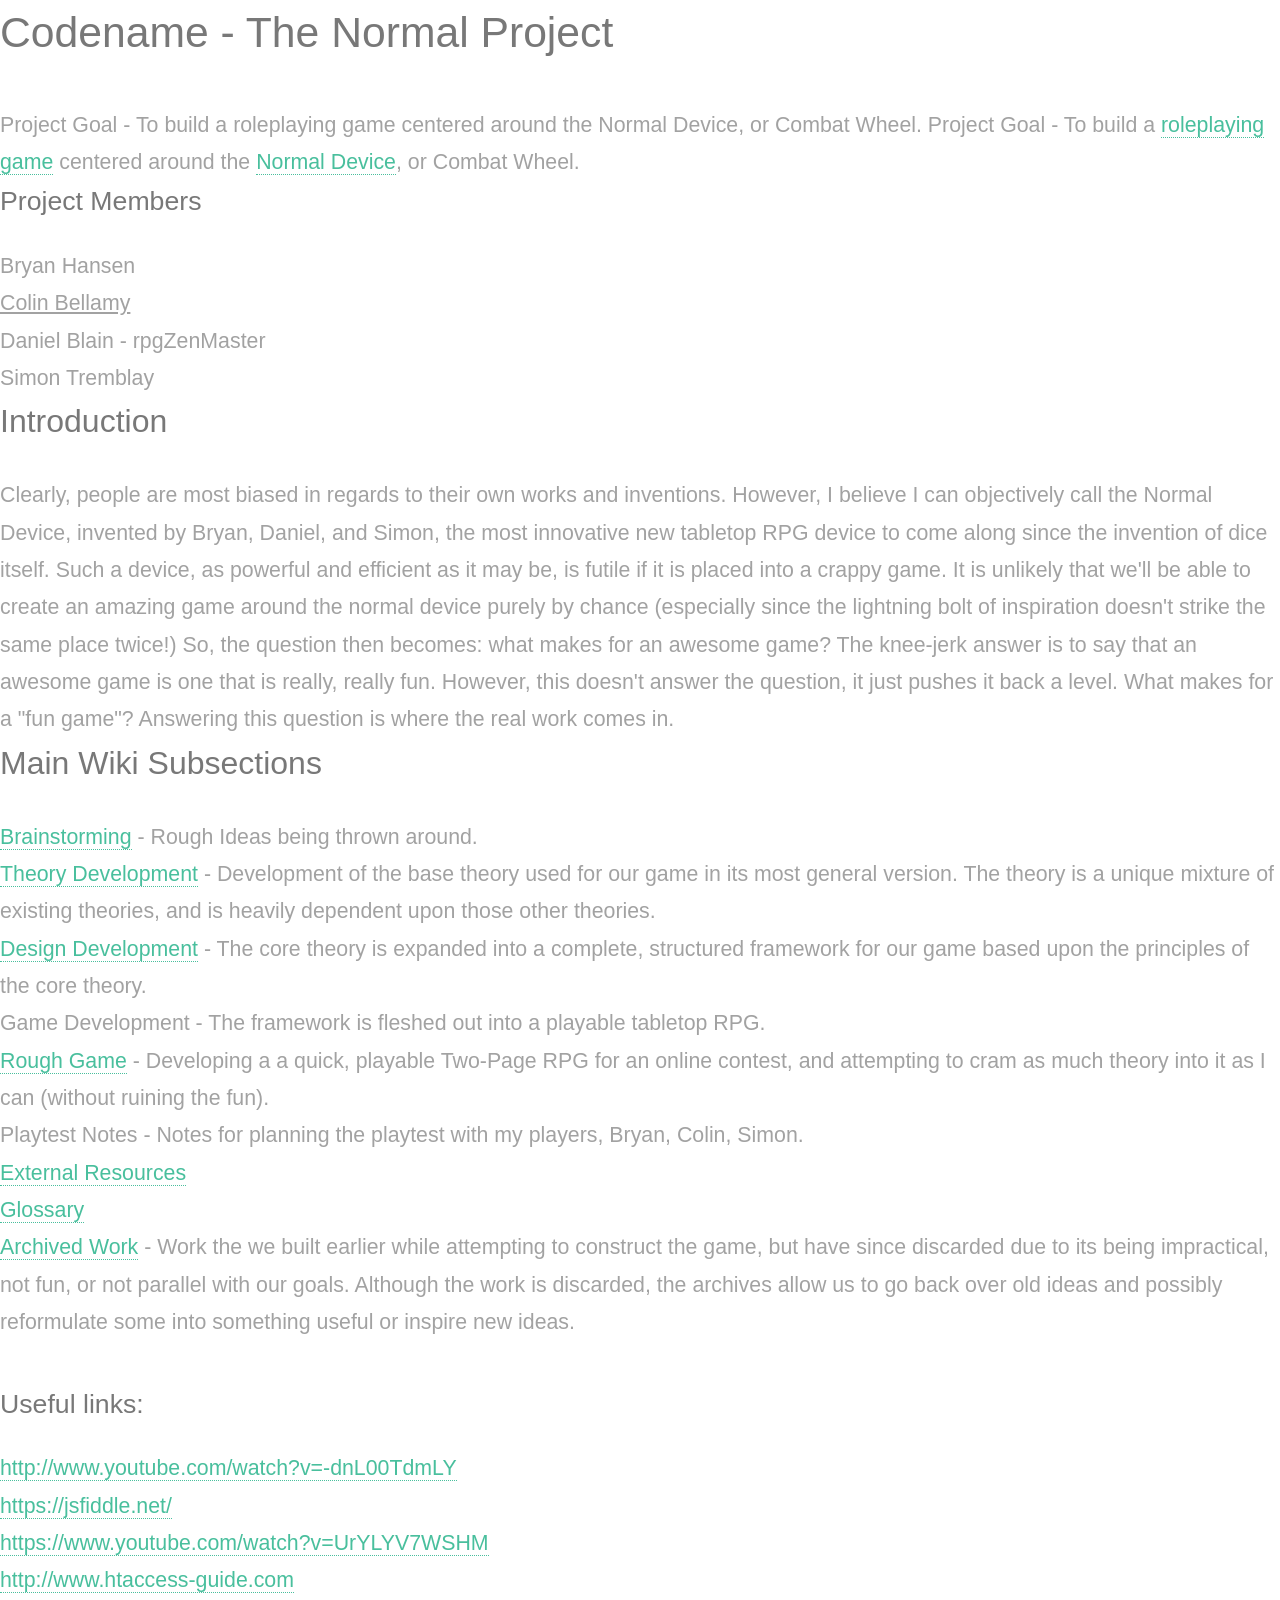
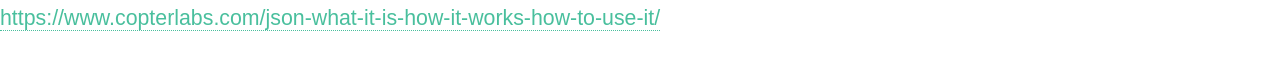
==== commit fd733826: "Main page links fixed" ====
--- a/index.html
+++ b/index.html
@@ -1,8 +1,7 @@
 <!DOCTYPE html>
 <html lang="en-us">
 <head>
-  <title>Tabletop Hero Project</title>
-  <link rel="stylesheet" href="static/style.css" type="text/css" />
+  <title>Tabletop Hero</title>
   <meta http-equiv="Content-Type" content="text/html;charset=UTF-8" />
   <meta name="viewport" content="width=device-width, initial-scale=1.0">
   <!--[if lte IE 8]><script src="assets/js/ie/html5shiv.js"></script><![endif]-->
@@ -28,23 +27,27 @@
     <ol>
       <li><a href="Brainstorming.html">Brainstorming</a> - Rough Ideas being thrown around.</li>
       <li><a href="Theory Development.html">Theory Development</a> - Development of the base theory used for our game in its most general version. The theory is a unique mixture of existing theories, and is heavily dependent upon those other theories.</li>
-      <li><a href="Normal%20Project/Design Development.html">Design Development</a> - The core theory is expanded into a complete, structured framework for our game based upon the principles of the core theory.</li>
+      <li><a href="Design Development.html">Design Development</a> - The core theory is expanded into a complete, structured framework for our game based upon the principles of the core theory.</li>
       <li>Game Development - The framework is fleshed out into a playable tabletop RPG.</li>
       <ul>
-        <li><a href="Normal%20Project/Rough Game.html">Rough Game</a> - Developing a a quick, playable Two-Page RPG for an online contest, and attempting to cram as much theory into it as I can (without ruining the fun).</li>
+        <li><a href="Rough Game.html">Rough Game</a> - Developing a a quick, playable Two-Page RPG for an online contest, and attempting to cram as much theory into it as I can (without ruining the fun).</li>
         <li>Playtest Notes - Notes for planning the playtest with my players, Bryan, Colin, Simon.</li>
       </ul>
     </li>
-    <li><a href="Normal%20Project/External Resources.html">External Resources</a></li>
-    <li><a href="Normal%20Project/Glossary.html">Glossary</a></li>
-    <li><a href="Normal%20Project/Archived Work/Archived Work.html">Archived Work</a> - Work the we built earlier while attempting to construct the game, but have since discarded due to its being impractical, not fun, or not parallel with our goals. Although the work is discarded, the archives allow us to go back over old ideas and possibly reformulate some into something useful or inspire new ideas.</li>
+    <li><a href="External Resources.html">External Resources</a></li>
+    <li><a href="Glossary.html">Glossary</a></li>
+    <li><a href="Archived Work.html">Archived Work</a> - Work the we built earlier while attempting to construct the game, but have since discarded due to its being impractical, not fun, or not parallel with our goals. Although the work is discarded, the archives allow us to go back over old ideas and possibly reformulate some into something useful or inspire new ideas.</li>
   </ol>
-  Useful links: <br /><a class="wiki_link_ext" href="http://www.youtube.com/watch?v=-dnL00TdmLY" rel="nofollow">http://www.youtube.com/watch?v=-dnL00TdmLY</a><br />
-  <a href="https://jsfiddle.net/">https://jsfiddle.net/</a><br />
-  <a href="https://classroom.udacity.com/courses/ud893/">https://classroom.udacity.com/courses/ud893/</a><br />
-  <a href="https://www.youtube.com/watch?v=UrYLYV7WSHM">https://www.youtube.com/watch?v=UrYLYV7WSHM</a><br />
-  <a href="http://www.htaccess-guide.com/">http://www.htaccess-guide.com</a><br />
-  <a href="https://www.copterlabs.com/json-what-it-is-how-it-works-how-to-use-it/">https://www.copterlabs.com/json-what-it-is-how-it-works-how-to-use-it/</a><br />
+  <p>
+    <h3>Useful links: </h3>
+    <ul class="list_link_ext">
+      <li><a href="http://www.youtube.com/watch?v=-dnL00TdmLY" rel="nofollow">http://www.youtube.com/watch?v=-dnL00TdmLY</a></li>
+      <li><a href="https://jsfiddle.net/">https://jsfiddle.net/</a></li>
+      <li><a href="https://www.youtube.com/watch?v=UrYLYV7WSHM">https://www.youtube.com/watch?v=UrYLYV7WSHM</a></li>
+      <li><a href="http://www.htaccess-guide.com/">http://www.htaccess-guide.com</a></li>
+      <li><a href="https://www.copterlabs.com/json-what-it-is-how-it-works-how-to-use-it/">https://www.copterlabs.com/json-what-it-is-how-it-works-how-to-use-it/</a></li>
+    </ul>
+  </p>
 </div>
 </body>
 </html>
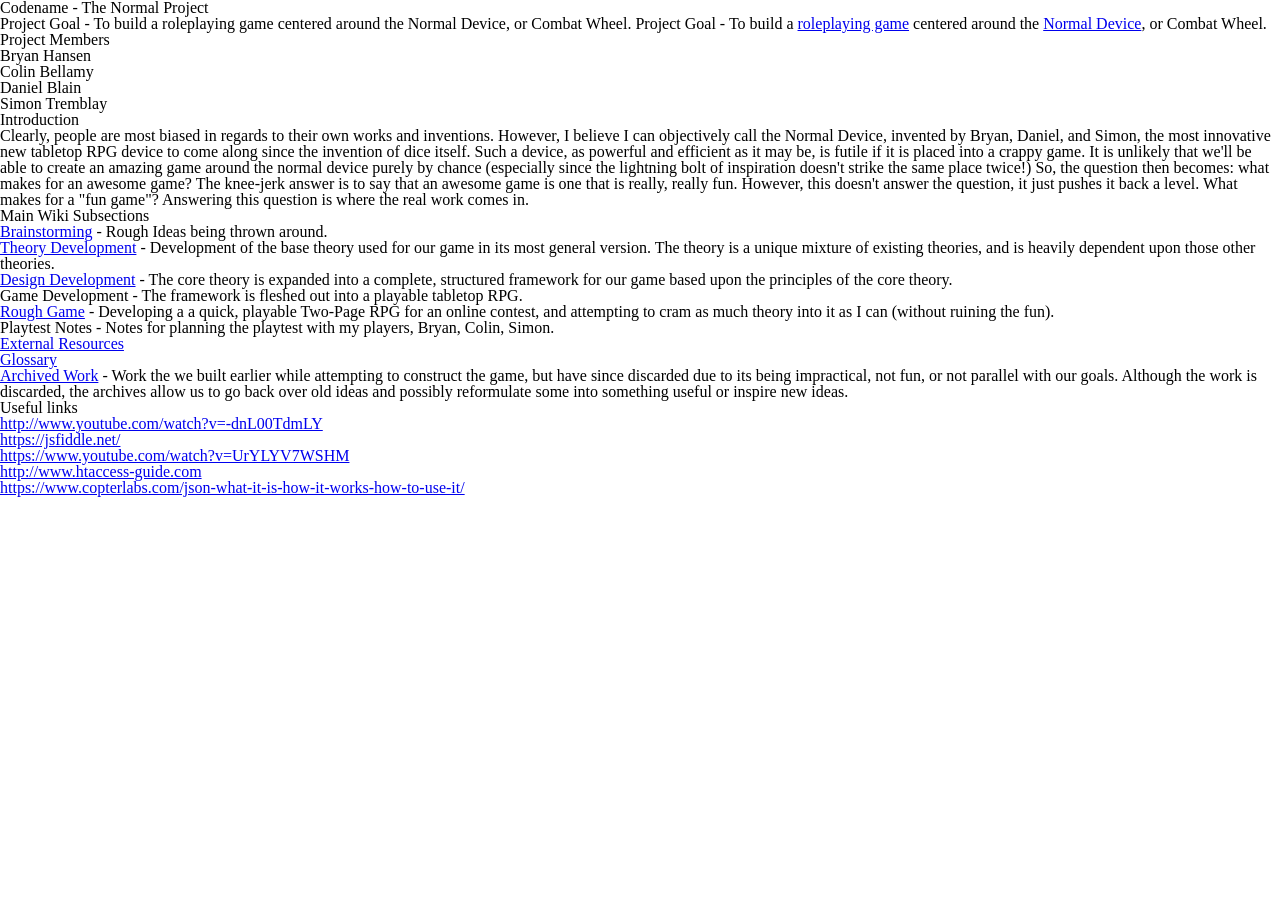
==== commit 11d07444: "Glossary Hack #1" ====
--- a/index.html
+++ b/index.html
@@ -5,30 +5,31 @@
   <meta http-equiv="Content-Type" content="text/html;charset=UTF-8" />
   <meta name="viewport" content="width=device-width, initial-scale=1.0">
   <!--[if lte IE 8]><script src="assets/js/ie/html5shiv.js"></script><![endif]-->
-  <link rel="stylesheet" type="text/css" href="/assets/css/tabletophero.css" />
+  <link rel="stylesheet" type="text/css" href="./assets/css/tabletophero.css" />
   <!--[if lte IE 8]><link rel="stylesheet" href="assets/css/ie8.css" /><![endif]-->
 </head>
-<body id="top">
-  <div id="section">
-    <h1>Codename - The Normal Project</h1>
-    Project Goal - To build a roleplaying game centered around the Normal Device, or Combat Wheel. Project Goal - To build a <a href="Glossary.html#roleplaying%20game">roleplaying game</a> centered around the <a href="Glossary.html#normal%20device">Normal Device</a>, or Combat Wheel.
+<body>
+  <h1>Codename - The Normal Project</h1>
+  <h2>Project Goal - To build a roleplaying game centered around the Normal Device, or Combat Wheel. Project Goal - To build a <a href="Glossary.html#roleplaying%20game">roleplaying game</a> centered around the <a href="Glossary.html#normal%20device">Normal Device</a>, or Combat Wheel.</h2>
+  <div class="project-members">
     <h3>Project Members</h3>
     <ol>
       <li>Bryan Hansen</li>
-      <li><u>Colin Bellamy</u></li>
-      <li>Daniel Blain - rpgZenMaster</li>
+      <li>Colin Bellamy</li>
+      <li>Daniel Blain</li>
       <li>Simon Tremblay</li>
     </ol>
-    <h2>Introduction</h2>
+  </div>
+  <h2>Introduction</h2>
+  <div id="project-intro">
     Clearly, people are most biased in regards to their own works and inventions. However, I believe I can objectively call the Normal Device, invented by Bryan, Daniel, and Simon, the most innovative new tabletop RPG device to come along since the invention of dice itself. Such a device, as powerful and efficient as it may be, is futile if it is placed into a crappy game. It is unlikely that we'll be able to create an amazing game around the normal device purely by chance (especially since the lightning bolt of inspiration doesn't strike the same place twice!) So, the question then becomes: what makes for an awesome game? The knee-jerk answer is to say that an awesome game is one that is really, really fun. However, this doesn't answer the question, it just pushes it back a level. What makes for a &quot;fun game&quot;? Answering this question is where the real work comes in.
   </div>
-  <div id="section">
-    <h2>Main Wiki Subsections</h2>
-    <ol>
-      <li><a href="Brainstorming.html">Brainstorming</a> - Rough Ideas being thrown around.</li>
-      <li><a href="Theory Development.html">Theory Development</a> - Development of the base theory used for our game in its most general version. The theory is a unique mixture of existing theories, and is heavily dependent upon those other theories.</li>
-      <li><a href="Design Development.html">Design Development</a> - The core theory is expanded into a complete, structured framework for our game based upon the principles of the core theory.</li>
-      <li>Game Development - The framework is fleshed out into a playable tabletop RPG.</li>
+  <h2>Main Wiki Subsections</h2>
+  <ol id="project-sections">
+    <li><a href="Brainstorming.html">Brainstorming</a> - Rough Ideas being thrown around.</li>
+    <li><a href="Theory Development.html">Theory Development</a> - Development of the base theory used for our game in its most general version. The theory is a unique mixture of existing theories, and is heavily dependent upon those other theories.</li>
+    <li><a href="Design Development.html">Design Development</a> - The core theory is expanded into a complete, structured framework for our game based upon the principles of the core theory.</li>
+    <li>Game Development - The framework is fleshed out into a playable tabletop RPG.</li>
       <ul>
         <li><a href="Rough Game.html">Rough Game</a> - Developing a a quick, playable Two-Page RPG for an online contest, and attempting to cram as much theory into it as I can (without ruining the fun).</li>
         <li>Playtest Notes - Notes for planning the playtest with my players, Bryan, Colin, Simon.</li>
@@ -38,16 +39,14 @@
     <li><a href="Glossary.html">Glossary</a></li>
     <li><a href="Archived Work.html">Archived Work</a> - Work the we built earlier while attempting to construct the game, but have since discarded due to its being impractical, not fun, or not parallel with our goals. Although the work is discarded, the archives allow us to go back over old ideas and possibly reformulate some into something useful or inspire new ideas.</li>
   </ol>
-  <p>
-    <h3>Useful links: </h3>
-    <ul class="list_link_ext">
-      <li><a href="http://www.youtube.com/watch?v=-dnL00TdmLY" rel="nofollow">http://www.youtube.com/watch?v=-dnL00TdmLY</a></li>
-      <li><a href="https://jsfiddle.net/">https://jsfiddle.net/</a></li>
-      <li><a href="https://www.youtube.com/watch?v=UrYLYV7WSHM">https://www.youtube.com/watch?v=UrYLYV7WSHM</a></li>
-      <li><a href="http://www.htaccess-guide.com/">http://www.htaccess-guide.com</a></li>
-      <li><a href="https://www.copterlabs.com/json-what-it-is-how-it-works-how-to-use-it/">https://www.copterlabs.com/json-what-it-is-how-it-works-how-to-use-it/</a></li>
-    </ul>
-  </p>
+  <h3>Useful links</h3>
+  <ul class="project-useful-links">
+    <li><a href="http://www.youtube.com/watch?v=-dnL00TdmLY">http://www.youtube.com/watch?v=-dnL00TdmLY</a></li>
+    <li><a href="https://jsfiddle.net/">https://jsfiddle.net/</a></li>
+    <li><a href="https://www.youtube.com/watch?v=UrYLYV7WSHM">https://www.youtube.com/watch?v=UrYLYV7WSHM</a></li>
+    <li><a href="http://www.htaccess-guide.com/">http://www.htaccess-guide.com</a></li>
+    <li><a href="https://www.copterlabs.com/json-what-it-is-how-it-works-how-to-use-it/">https://www.copterlabs.com/json-what-it-is-how-it-works-how-to-use-it/</a></li>
+  </ul>
 </div>
 </body>
 </html>
--- a/assets/css/tabletophero.css
+++ b/assets/css/tabletophero.css
@@ -1,3216 +1,71 @@
 /* Reset */
 
-	html, body, div, span, applet, object, iframe, h1, h2, h3, h4, h5, h6, p, blockquote, pre, a, abbr, acronym, address, big, cite, code, del, dfn, em, img, ins, kbd, q, s, samp, small, strike, strong, sub, sup, tt, var, b, u, i, center, dl, dt, dd, ol, ul, li, fieldset, form, label, legend, table, caption, tbody, tfoot, thead, tr, th, td, article, aside, canvas, details, embed, figure, figcaption, footer, header, hgroup, menu, nav, output, ruby, section, summary, time, mark, audio, video {
-		margin: 0;
-		padding: 0;
-		border: 0;
-		font-size: 100%;
-		font: inherit;
-		vertical-align: baseline;
-	}
+  html, body, div, span, applet, object, iframe, h1, h2, h3, h4, h5, h6, p, blockquote, pre, a, abbr, acronym, address, big, cite, code, del, dfn, em, img, ins, kbd, q, s, samp, small, strike, strong, sub, sup, tt, var, b, u, i, center, dl, dt, dd, ol, ul, li, fieldset, form, label, legend, table, caption, tbody, tfoot, thead, tr, th, td, article, aside, canvas, details, embed, figure, figcaption, footer, header, hgroup, menu, nav, output, ruby, section, summary, time, mark, audio, video {
+    margin: 0;
+    padding: 0;
+    border: 0;
+    font-size: 100%;
+    font: inherit;
+    vertical-align: baseline;
+  }
 
-	article, aside, details, figcaption, figure, footer, header, hgroup, menu, nav, section {
-		display: block;
-	}
+  article, aside, details, figcaption, figure, footer, header, hgroup, menu, nav, section {
+    display: block;
+  }
 
-	body {
-		line-height: 1;
-	}
+  body {
+    line-height: 1;
+  }
 
-	ol, ul {
-		list-style: none;
-	}
+  ol, ul {
+    list-style: none;
+  }
 
-	blockquote, q {
-		quotes: none;
-	}
+  blockquote, q {
+    quotes: none;
+  }
 
-	blockquote:before, blockquote:after, q:before, q:after {
-		content: '';
-		content: none;
-	}
+  blockquote:before, blockquote:after, q:before, q:after {
+    content: '';
+    content: none;
+  }
 
-	table {
-		border-collapse: collapse;
-		border-spacing: 0;
-	}
+  table {
+    border-collapse: collapse;
+    border-spacing: 0;
+  }
 
-	body {
-		-webkit-text-size-adjust: none;
-	}
+  body {
+    -webkit-text-size-adjust: none;
+  }
 
-/* Box Model */
+/* Global styles - CURRENTLY ROUGH FOR TESTING */
 
-	*, *:before, *:after {
-		-moz-box-sizing: border-box;
-		-webkit-box-sizing: border-box;
-		box-sizing: border-box;
-	}
-
-/* Containers */
-
-	.container {
-		margin-left: auto;
-		margin-right: auto;
-	}
-
-	.container.\31 25\25 {
-		width: 100%;
-		max-width: 1200px;
-		min-width: 960px;
-	}
-
-	.container.\37 5\25 {
-		width: 720px;
-	}
-
-	.container.\35 0\25 {
-		width: 480px;
-	}
-
-	.container.\32 5\25 {
-		width: 240px;
-	}
-
-	.container {
-		width: 960px;
-	}
-
-	@media screen and (max-width: 1800px) {
-
-		.container.\31 25\25 {
-			width: 100%;
-			max-width: 1200px;
-			min-width: 960px;
-		}
-
-		.container.\37 5\25 {
-			width: 720px;
-		}
-
-		.container.\35 0\25 {
-			width: 480px;
-		}
-
-		.container.\32 5\25 {
-			width: 240px;
-		}
-
-		.container {
-			width: 960px;
-		}
-
-	}
-
-	@media screen and (max-width: 1280px) {
-
-		.container.\31 25\25 {
-			width: 100%;
-			max-width: 1200px;
-			min-width: 960px;
-		}
-
-		.container.\37 5\25 {
-			width: 720px;
-		}
-
-		.container.\35 0\25 {
-			width: 480px;
-		}
-
-		.container.\32 5\25 {
-			width: 240px;
-		}
-
-		.container {
-			width: 960px;
-		}
-
-	}
-
-	@media screen and (max-width: 980px) {
-
-		.container.\31 25\25 {
-			width: 100%;
-			max-width: 1200px;
-			min-width: 960px;
-		}
-
-		.container.\37 5\25 {
-			width: 720px;
-		}
-
-		.container.\35 0\25 {
-			width: 480px;
-		}
-
-		.container.\32 5\25 {
-			width: 240px;
-		}
-
-		.container {
-			width: 960px;
-		}
-
-	}
-
-	@media screen and (max-width: 736px) {
-
-		.container.\31 25\25 {
-			width: 100%;
-			max-width: 1200px;
-			min-width: 960px;
-		}
-
-		.container.\37 5\25 {
-			width: 720px;
-		}
-
-		.container.\35 0\25 {
-			width: 480px;
-		}
-
-		.container.\32 5\25 {
-			width: 240px;
-		}
-
-		.container {
-			width: 960px;
-		}
-
-	}
-
-	@media screen and (max-width: 480px) {
-
-		.container.\31 25\25 {
-			width: 100%;
-			max-width: 1200px;
-			min-width: 960px;
-		}
-
-		.container.\37 5\25 {
-			width: 720px;
-		}
-
-		.container.\35 0\25 {
-			width: 480px;
-		}
-
-		.container.\32 5\25 {
-			width: 240px;
-		}
-
-		.container {
-			width: 960px;
-		}
-
-	}
-
-/* Grid */
-
-	.row {
-		border-bottom: solid 1px transparent;
-		-moz-box-sizing: border-box;
-		-webkit-box-sizing: border-box;
-		box-sizing: border-box;
-	}
-
-	.row > * {
-		float: left;
-		-moz-box-sizing: border-box;
-		-webkit-box-sizing: border-box;
-		box-sizing: border-box;
-	}
-
-	.row:after, .row:before {
-		content: '';
-		display: block;
-		clear: both;
-		height: 0;
-	}
-
-	.row.uniform > * > :first-child {
-		margin-top: 0;
-	}
-
-	.row.uniform > * > :last-child {
-		margin-bottom: 0;
-	}
-
-	.row.\30 \25 > * {
-		padding: 0 0 0 0em;
-	}
-
-	.row.\30 \25 {
-		margin: 0 0 -1px 0em;
-	}
-
-	.row.uniform.\30 \25 > * {
-		padding: 0em 0 0 0em;
-	}
-
-	.row.uniform.\30 \25 {
-		margin: 0em 0 -1px 0em;
-	}
-
-	.row > * {
-		padding: 0 0 0 2.5em;
-	}
-
-	.row {
-		margin: 0 0 -1px -2.5em;
-	}
-
-	.row.uniform > * {
-		padding: 2.5em 0 0 2.5em;
-	}
-
-	.row.uniform {
-		margin: -2.5em 0 -1px -2.5em;
-	}
-
-	.row.\32 00\25 > * {
-		padding: 0 0 0 5em;
-	}
-
-	.row.\32 00\25 {
-		margin: 0 0 -1px -5em;
-	}
-
-	.row.uniform.\32 00\25 > * {
-		padding: 5em 0 0 5em;
-	}
-
-	.row.uniform.\32 00\25 {
-		margin: -5em 0 -1px -5em;
-	}
-
-	.row.\31 50\25 > * {
-		padding: 0 0 0 3.75em;
-	}
-
-	.row.\31 50\25 {
-		margin: 0 0 -1px -3.75em;
-	}
-
-	.row.uniform.\31 50\25 > * {
-		padding: 3.75em 0 0 3.75em;
-	}
-
-	.row.uniform.\31 50\25 {
-		margin: -3.75em 0 -1px -3.75em;
-	}
-
-	.row.\35 0\25 > * {
-		padding: 0 0 0 1.25em;
-	}
-
-	.row.\35 0\25 {
-		margin: 0 0 -1px -1.25em;
-	}
-
-	.row.uniform.\35 0\25 > * {
-		padding: 1.25em 0 0 1.25em;
-	}
-
-	.row.uniform.\35 0\25 {
-		margin: -1.25em 0 -1px -1.25em;
-	}
-
-	.row.\32 5\25 > * {
-		padding: 0 0 0 0.625em;
-	}
-
-	.row.\32 5\25 {
-		margin: 0 0 -1px -0.625em;
-	}
-
-	.row.uniform.\32 5\25 > * {
-		padding: 0.625em 0 0 0.625em;
-	}
-
-	.row.uniform.\32 5\25 {
-		margin: -0.625em 0 -1px -0.625em;
-	}
-
-	.\31 2u, .\31 2u\24 {
-		width: 100%;
-		clear: none;
-		margin-left: 0;
-	}
-
-	.\31 1u, .\31 1u\24 {
-		width: 91.6666666667%;
-		clear: none;
-		margin-left: 0;
-	}
-
-	.\31 0u, .\31 0u\24 {
-		width: 83.3333333333%;
-		clear: none;
-		margin-left: 0;
-	}
-
-	.\39 u, .\39 u\24 {
-		width: 75%;
-		clear: none;
-		margin-left: 0;
-	}
-
-	.\38 u, .\38 u\24 {
-		width: 66.6666666667%;
-		clear: none;
-		margin-left: 0;
-	}
-
-	.\37 u, .\37 u\24 {
-		width: 58.3333333333%;
-		clear: none;
-		margin-left: 0;
-	}
-
-	.\36 u, .\36 u\24 {
-		width: 50%;
-		clear: none;
-		margin-left: 0;
-	}
-
-	.\35 u, .\35 u\24 {
-		width: 41.6666666667%;
-		clear: none;
-		margin-left: 0;
-	}
-
-	.\34 u, .\34 u\24 {
-		width: 33.3333333333%;
-		clear: none;
-		margin-left: 0;
-	}
-
-	.\33 u, .\33 u\24 {
-		width: 25%;
-		clear: none;
-		margin-left: 0;
-	}
-
-	.\32 u, .\32 u\24 {
-		width: 16.6666666667%;
-		clear: none;
-		margin-left: 0;
-	}
-
-	.\31 u, .\31 u\24 {
-		width: 8.3333333333%;
-		clear: none;
-		margin-left: 0;
-	}
-
-	.\31 2u\24 + *,
-	.\31 1u\24 + *,
-	.\31 0u\24 + *,
-	.\39 u\24 + *,
-	.\38 u\24 + *,
-	.\37 u\24 + *,
-	.\36 u\24 + *,
-	.\35 u\24 + *,
-	.\34 u\24 + *,
-	.\33 u\24 + *,
-	.\32 u\24 + *,
-	.\31 u\24 + * {
-		clear: left;
-	}
-
-	.\-11u {
-		margin-left: 91.66667%;
-	}
-
-	.\-10u {
-		margin-left: 83.33333%;
-	}
-
-	.\-9u {
-		margin-left: 75%;
-	}
-
-	.\-8u {
-		margin-left: 66.66667%;
-	}
-
-	.\-7u {
-		margin-left: 58.33333%;
-	}
-
-	.\-6u {
-		margin-left: 50%;
-	}
-
-	.\-5u {
-		margin-left: 41.66667%;
-	}
-
-	.\-4u {
-		margin-left: 33.33333%;
-	}
-
-	.\-3u {
-		margin-left: 25%;
-	}
-
-	.\-2u {
-		margin-left: 16.66667%;
-	}
-
-	.\-1u {
-		margin-left: 8.33333%;
-	}
-
-	@media screen and (max-width: 1800px) {
-
-		.row > * {
-			padding: 0 0 0 2.5em;
-		}
-
-		.row {
-			margin: 0 0 -1px -2.5em;
-		}
-
-		.row.uniform > * {
-			padding: 2.5em 0 0 2.5em;
-		}
-
-		.row.uniform {
-			margin: -2.5em 0 -1px -2.5em;
-		}
-
-		.row.\32 00\25 > * {
-			padding: 0 0 0 5em;
-		}
-
-		.row.\32 00\25 {
-			margin: 0 0 -1px -5em;
-		}
-
-		.row.uniform.\32 00\25 > * {
-			padding: 5em 0 0 5em;
-		}
-
-		.row.uniform.\32 00\25 {
-			margin: -5em 0 -1px -5em;
-		}
-
-		.row.\31 50\25 > * {
-			padding: 0 0 0 3.75em;
-		}
-
-		.row.\31 50\25 {
-			margin: 0 0 -1px -3.75em;
-		}
-
-		.row.uniform.\31 50\25 > * {
-			padding: 3.75em 0 0 3.75em;
-		}
-
-		.row.uniform.\31 50\25 {
-			margin: -3.75em 0 -1px -3.75em;
-		}
-
-		.row.\35 0\25 > * {
-			padding: 0 0 0 1.25em;
-		}
-
-		.row.\35 0\25 {
-			margin: 0 0 -1px -1.25em;
-		}
-
-		.row.uniform.\35 0\25 > * {
-			padding: 1.25em 0 0 1.25em;
-		}
-
-		.row.uniform.\35 0\25 {
-			margin: -1.25em 0 -1px -1.25em;
-		}
-
-		.row.\32 5\25 > * {
-			padding: 0 0 0 0.625em;
-		}
-
-		.row.\32 5\25 {
-			margin: 0 0 -1px -0.625em;
-		}
-
-		.row.uniform.\32 5\25 > * {
-			padding: 0.625em 0 0 0.625em;
-		}
-
-		.row.uniform.\32 5\25 {
-			margin: -0.625em 0 -1px -0.625em;
-		}
-
-		.\31 2u\28xlarge\29, .\31 2u\24\28xlarge\29 {
-			width: 100%;
-			clear: none;
-			margin-left: 0;
-		}
-
-		.\31 1u\28xlarge\29, .\31 1u\24\28xlarge\29 {
-			width: 91.6666666667%;
-			clear: none;
-			margin-left: 0;
-		}
-
-		.\31 0u\28xlarge\29, .\31 0u\24\28xlarge\29 {
-			width: 83.3333333333%;
-			clear: none;
-			margin-left: 0;
-		}
-
-		.\39 u\28xlarge\29, .\39 u\24\28xlarge\29 {
-			width: 75%;
-			clear: none;
-			margin-left: 0;
-		}
-
-		.\38 u\28xlarge\29, .\38 u\24\28xlarge\29 {
-			width: 66.6666666667%;
-			clear: none;
-			margin-left: 0;
-		}
-
-		.\37 u\28xlarge\29, .\37 u\24\28xlarge\29 {
-			width: 58.3333333333%;
-			clear: none;
-			margin-left: 0;
-		}
-
-		.\36 u\28xlarge\29, .\36 u\24\28xlarge\29 {
-			width: 50%;
-			clear: none;
-			margin-left: 0;
-		}
-
-		.\35 u\28xlarge\29, .\35 u\24\28xlarge\29 {
-			width: 41.6666666667%;
-			clear: none;
-			margin-left: 0;
-		}
-
-		.\34 u\28xlarge\29, .\34 u\24\28xlarge\29 {
-			width: 33.3333333333%;
-			clear: none;
-			margin-left: 0;
-		}
-
-		.\33 u\28xlarge\29, .\33 u\24\28xlarge\29 {
-			width: 25%;
-			clear: none;
-			margin-left: 0;
-		}
-
-		.\32 u\28xlarge\29, .\32 u\24\28xlarge\29 {
-			width: 16.6666666667%;
-			clear: none;
-			margin-left: 0;
-		}
-
-		.\31 u\28xlarge\29, .\31 u\24\28xlarge\29 {
-			width: 8.3333333333%;
-			clear: none;
-			margin-left: 0;
-		}
-
-		.\31 2u\24\28xlarge\29 + *,
-		.\31 1u\24\28xlarge\29 + *,
-		.\31 0u\24\28xlarge\29 + *,
-		.\39 u\24\28xlarge\29 + *,
-		.\38 u\24\28xlarge\29 + *,
-		.\37 u\24\28xlarge\29 + *,
-		.\36 u\24\28xlarge\29 + *,
-		.\35 u\24\28xlarge\29 + *,
-		.\34 u\24\28xlarge\29 + *,
-		.\33 u\24\28xlarge\29 + *,
-		.\32 u\24\28xlarge\29 + *,
-		.\31 u\24\28xlarge\29 + * {
-			clear: left;
-		}
-
-		.\-11u\28xlarge\29 {
-			margin-left: 91.66667%;
-		}
-
-		.\-10u\28xlarge\29 {
-			margin-left: 83.33333%;
-		}
-
-		.\-9u\28xlarge\29 {
-			margin-left: 75%;
-		}
-
-		.\-8u\28xlarge\29 {
-			margin-left: 66.66667%;
-		}
-
-		.\-7u\28xlarge\29 {
-			margin-left: 58.33333%;
-		}
-
-		.\-6u\28xlarge\29 {
-			margin-left: 50%;
-		}
-
-		.\-5u\28xlarge\29 {
-			margin-left: 41.66667%;
-		}
-
-		.\-4u\28xlarge\29 {
-			margin-left: 33.33333%;
-		}
-
-		.\-3u\28xlarge\29 {
-			margin-left: 25%;
-		}
-
-		.\-2u\28xlarge\29 {
-			margin-left: 16.66667%;
-		}
-
-		.\-1u\28xlarge\29 {
-			margin-left: 8.33333%;
-		}
-
-	}
-
-	@media screen and (max-width: 1280px) {
-
-		.row > * {
-			padding: 0 0 0 2em;
-		}
-
-		.row {
-			margin: 0 0 -1px -2em;
-		}
-
-		.row.uniform > * {
-			padding: 2em 0 0 2em;
-		}
-
-		.row.uniform {
-			margin: -2em 0 -1px -2em;
-		}
-
-		.row.\32 00\25 > * {
-			padding: 0 0 0 4em;
-		}
-
-		.row.\32 00\25 {
-			margin: 0 0 -1px -4em;
-		}
-
-		.row.uniform.\32 00\25 > * {
-			padding: 4em 0 0 4em;
-		}
-
-		.row.uniform.\32 00\25 {
-			margin: -4em 0 -1px -4em;
-		}
-
-		.row.\31 50\25 > * {
-			padding: 0 0 0 3em;
-		}
-
-		.row.\31 50\25 {
-			margin: 0 0 -1px -3em;
-		}
-
-		.row.uniform.\31 50\25 > * {
-			padding: 3em 0 0 3em;
-		}
-
-		.row.uniform.\31 50\25 {
-			margin: -3em 0 -1px -3em;
-		}
-
-		.row.\35 0\25 > * {
-			padding: 0 0 0 1em;
-		}
-
-		.row.\35 0\25 {
-			margin: 0 0 -1px -1em;
-		}
-
-		.row.uniform.\35 0\25 > * {
-			padding: 1em 0 0 1em;
-		}
-
-		.row.uniform.\35 0\25 {
-			margin: -1em 0 -1px -1em;
-		}
-
-		.row.\32 5\25 > * {
-			padding: 0 0 0 0.5em;
-		}
-
-		.row.\32 5\25 {
-			margin: 0 0 -1px -0.5em;
-		}
-
-		.row.uniform.\32 5\25 > * {
-			padding: 0.5em 0 0 0.5em;
-		}
-
-		.row.uniform.\32 5\25 {
-			margin: -0.5em 0 -1px -0.5em;
-		}
-
-		.\31 2u\28large\29, .\31 2u\24\28large\29 {
-			width: 100%;
-			clear: none;
-			margin-left: 0;
-		}
-
-		.\31 1u\28large\29, .\31 1u\24\28large\29 {
-			width: 91.6666666667%;
-			clear: none;
-			margin-left: 0;
-		}
-
-		.\31 0u\28large\29, .\31 0u\24\28large\29 {
-			width: 83.3333333333%;
-			clear: none;
-			margin-left: 0;
-		}
-
-		.\39 u\28large\29, .\39 u\24\28large\29 {
-			width: 75%;
-			clear: none;
-			margin-left: 0;
-		}
-
-		.\38 u\28large\29, .\38 u\24\28large\29 {
-			width: 66.6666666667%;
-			clear: none;
-			margin-left: 0;
-		}
-
-		.\37 u\28large\29, .\37 u\24\28large\29 {
-			width: 58.3333333333%;
-			clear: none;
-			margin-left: 0;
-		}
-
-		.\36 u\28large\29, .\36 u\24\28large\29 {
-			width: 50%;
-			clear: none;
-			margin-left: 0;
-		}
-
-		.\35 u\28large\29, .\35 u\24\28large\29 {
-			width: 41.6666666667%;
-			clear: none;
-			margin-left: 0;
-		}
-
-		.\34 u\28large\29, .\34 u\24\28large\29 {
-			width: 33.3333333333%;
-			clear: none;
-			margin-left: 0;
-		}
-
-		.\33 u\28large\29, .\33 u\24\28large\29 {
-			width: 25%;
-			clear: none;
-			margin-left: 0;
-		}
-
-		.\32 u\28large\29, .\32 u\24\28large\29 {
-			width: 16.6666666667%;
-			clear: none;
-			margin-left: 0;
-		}
-
-		.\31 u\28large\29, .\31 u\24\28large\29 {
-			width: 8.3333333333%;
-			clear: none;
-			margin-left: 0;
-		}
-
-		.\31 2u\24\28large\29 + *,
-		.\31 1u\24\28large\29 + *,
-		.\31 0u\24\28large\29 + *,
-		.\39 u\24\28large\29 + *,
-		.\38 u\24\28large\29 + *,
-		.\37 u\24\28large\29 + *,
-		.\36 u\24\28large\29 + *,
-		.\35 u\24\28large\29 + *,
-		.\34 u\24\28large\29 + *,
-		.\33 u\24\28large\29 + *,
-		.\32 u\24\28large\29 + *,
-		.\31 u\24\28large\29 + * {
-			clear: left;
-		}
-
-		.\-11u\28large\29 {
-			margin-left: 91.66667%;
-		}
-
-		.\-10u\28large\29 {
-			margin-left: 83.33333%;
-		}
-
-		.\-9u\28large\29 {
-			margin-left: 75%;
-		}
-
-		.\-8u\28large\29 {
-			margin-left: 66.66667%;
-		}
-
-		.\-7u\28large\29 {
-			margin-left: 58.33333%;
-		}
-
-		.\-6u\28large\29 {
-			margin-left: 50%;
-		}
-
-		.\-5u\28large\29 {
-			margin-left: 41.66667%;
-		}
-
-		.\-4u\28large\29 {
-			margin-left: 33.33333%;
-		}
-
-		.\-3u\28large\29 {
-			margin-left: 25%;
-		}
-
-		.\-2u\28large\29 {
-			margin-left: 16.66667%;
-		}
-
-		.\-1u\28large\29 {
-			margin-left: 8.33333%;
-		}
-
-	}
-
-	@media screen and (max-width: 980px) {
-
-		.row > * {
-			padding: 0 0 0 2em;
-		}
-
-		.row {
-			margin: 0 0 -1px -2em;
-		}
-
-		.row.uniform > * {
-			padding: 2em 0 0 2em;
-		}
-
-		.row.uniform {
-			margin: -2em 0 -1px -2em;
-		}
-
-		.row.\32 00\25 > * {
-			padding: 0 0 0 4em;
-		}
-
-		.row.\32 00\25 {
-			margin: 0 0 -1px -4em;
-		}
-
-		.row.uniform.\32 00\25 > * {
-			padding: 4em 0 0 4em;
-		}
-
-		.row.uniform.\32 00\25 {
-			margin: -4em 0 -1px -4em;
-		}
-
-		.row.\31 50\25 > * {
-			padding: 0 0 0 3em;
-		}
-
-		.row.\31 50\25 {
-			margin: 0 0 -1px -3em;
-		}
-
-		.row.uniform.\31 50\25 > * {
-			padding: 3em 0 0 3em;
-		}
-
-		.row.uniform.\31 50\25 {
-			margin: -3em 0 -1px -3em;
-		}
-
-		.row.\35 0\25 > * {
-			padding: 0 0 0 1em;
-		}
-
-		.row.\35 0\25 {
-			margin: 0 0 -1px -1em;
-		}
-
-		.row.uniform.\35 0\25 > * {
-			padding: 1em 0 0 1em;
-		}
-
-		.row.uniform.\35 0\25 {
-			margin: -1em 0 -1px -1em;
-		}
-
-		.row.\32 5\25 > * {
-			padding: 0 0 0 0.5em;
-		}
-
-		.row.\32 5\25 {
-			margin: 0 0 -1px -0.5em;
-		}
-
-		.row.uniform.\32 5\25 > * {
-			padding: 0.5em 0 0 0.5em;
-		}
-
-		.row.uniform.\32 5\25 {
-			margin: -0.5em 0 -1px -0.5em;
-		}
-
-		.\31 2u\28medium\29, .\31 2u\24\28medium\29 {
-			width: 100%;
-			clear: none;
-			margin-left: 0;
-		}
-
-		.\31 1u\28medium\29, .\31 1u\24\28medium\29 {
-			width: 91.6666666667%;
-			clear: none;
-			margin-left: 0;
-		}
-
-		.\31 0u\28medium\29, .\31 0u\24\28medium\29 {
-			width: 83.3333333333%;
-			clear: none;
-			margin-left: 0;
-		}
-
-		.\39 u\28medium\29, .\39 u\24\28medium\29 {
-			width: 75%;
-			clear: none;
-			margin-left: 0;
-		}
-
-		.\38 u\28medium\29, .\38 u\24\28medium\29 {
-			width: 66.6666666667%;
-			clear: none;
-			margin-left: 0;
-		}
-
-		.\37 u\28medium\29, .\37 u\24\28medium\29 {
-			width: 58.3333333333%;
-			clear: none;
-			margin-left: 0;
-		}
-
-		.\36 u\28medium\29, .\36 u\24\28medium\29 {
-			width: 50%;
-			clear: none;
-			margin-left: 0;
-		}
-
-		.\35 u\28medium\29, .\35 u\24\28medium\29 {
-			width: 41.6666666667%;
-			clear: none;
-			margin-left: 0;
-		}
-
-		.\34 u\28medium\29, .\34 u\24\28medium\29 {
-			width: 33.3333333333%;
-			clear: none;
-			margin-left: 0;
-		}
-
-		.\33 u\28medium\29, .\33 u\24\28medium\29 {
-			width: 25%;
-			clear: none;
-			margin-left: 0;
-		}
-
-		.\32 u\28medium\29, .\32 u\24\28medium\29 {
-			width: 16.6666666667%;
-			clear: none;
-			margin-left: 0;
-		}
-
-		.\31 u\28medium\29, .\31 u\24\28medium\29 {
-			width: 8.3333333333%;
-			clear: none;
-			margin-left: 0;
-		}
-
-		.\31 2u\24\28medium\29 + *,
-		.\31 1u\24\28medium\29 + *,
-		.\31 0u\24\28medium\29 + *,
-		.\39 u\24\28medium\29 + *,
-		.\38 u\24\28medium\29 + *,
-		.\37 u\24\28medium\29 + *,
-		.\36 u\24\28medium\29 + *,
-		.\35 u\24\28medium\29 + *,
-		.\34 u\24\28medium\29 + *,
-		.\33 u\24\28medium\29 + *,
-		.\32 u\24\28medium\29 + *,
-		.\31 u\24\28medium\29 + * {
-			clear: left;
-		}
-
-		.\-11u\28medium\29 {
-			margin-left: 91.66667%;
-		}
-
-		.\-10u\28medium\29 {
-			margin-left: 83.33333%;
-		}
-
-		.\-9u\28medium\29 {
-			margin-left: 75%;
-		}
-
-		.\-8u\28medium\29 {
-			margin-left: 66.66667%;
-		}
-
-		.\-7u\28medium\29 {
-			margin-left: 58.33333%;
-		}
-
-		.\-6u\28medium\29 {
-			margin-left: 50%;
-		}
-
-		.\-5u\28medium\29 {
-			margin-left: 41.66667%;
-		}
-
-		.\-4u\28medium\29 {
-			margin-left: 33.33333%;
-		}
-
-		.\-3u\28medium\29 {
-			margin-left: 25%;
-		}
-
-		.\-2u\28medium\29 {
-			margin-left: 16.66667%;
-		}
-
-		.\-1u\28medium\29 {
-			margin-left: 8.33333%;
-		}
-
-	}
-
-	@media screen and (max-width: 736px) {
-
-		.row > * {
-			padding: 0 0 0 1.5em;
-		}
-
-		.row {
-			margin: 0 0 -1px -1.5em;
-		}
-
-		.row.uniform > * {
-			padding: 1.5em 0 0 1.5em;
-		}
-
-		.row.uniform {
-			margin: -1.5em 0 -1px -1.5em;
-		}
-
-		.row.\32 00\25 > * {
-			padding: 0 0 0 3em;
-		}
-
-		.row.\32 00\25 {
-			margin: 0 0 -1px -3em;
-		}
-
-		.row.uniform.\32 00\25 > * {
-			padding: 3em 0 0 3em;
-		}
-
-		.row.uniform.\32 00\25 {
-			margin: -3em 0 -1px -3em;
-		}
-
-		.row.\31 50\25 > * {
-			padding: 0 0 0 2.25em;
-		}
-
-		.row.\31 50\25 {
-			margin: 0 0 -1px -2.25em;
-		}
-
-		.row.uniform.\31 50\25 > * {
-			padding: 2.25em 0 0 2.25em;
-		}
-
-		.row.uniform.\31 50\25 {
-			margin: -2.25em 0 -1px -2.25em;
-		}
-
-		.row.\35 0\25 > * {
-			padding: 0 0 0 0.75em;
-		}
-
-		.row.\35 0\25 {
-			margin: 0 0 -1px -0.75em;
-		}
-
-		.row.uniform.\35 0\25 > * {
-			padding: 0.75em 0 0 0.75em;
-		}
-
-		.row.uniform.\35 0\25 {
-			margin: -0.75em 0 -1px -0.75em;
-		}
-
-		.row.\32 5\25 > * {
-			padding: 0 0 0 0.375em;
-		}
-
-		.row.\32 5\25 {
-			margin: 0 0 -1px -0.375em;
-		}
-
-		.row.uniform.\32 5\25 > * {
-			padding: 0.375em 0 0 0.375em;
-		}
-
-		.row.uniform.\32 5\25 {
-			margin: -0.375em 0 -1px -0.375em;
-		}
-
-		.\31 2u\28small\29, .\31 2u\24\28small\29 {
-			width: 100%;
-			clear: none;
-			margin-left: 0;
-		}
-
-		.\31 1u\28small\29, .\31 1u\24\28small\29 {
-			width: 91.6666666667%;
-			clear: none;
-			margin-left: 0;
-		}
-
-		.\31 0u\28small\29, .\31 0u\24\28small\29 {
-			width: 83.3333333333%;
-			clear: none;
-			margin-left: 0;
-		}
-
-		.\39 u\28small\29, .\39 u\24\28small\29 {
-			width: 75%;
-			clear: none;
-			margin-left: 0;
-		}
-
-		.\38 u\28small\29, .\38 u\24\28small\29 {
-			width: 66.6666666667%;
-			clear: none;
-			margin-left: 0;
-		}
-
-		.\37 u\28small\29, .\37 u\24\28small\29 {
-			width: 58.3333333333%;
-			clear: none;
-			margin-left: 0;
-		}
-
-		.\36 u\28small\29, .\36 u\24\28small\29 {
-			width: 50%;
-			clear: none;
-			margin-left: 0;
-		}
-
-		.\35 u\28small\29, .\35 u\24\28small\29 {
-			width: 41.6666666667%;
-			clear: none;
-			margin-left: 0;
-		}
-
-		.\34 u\28small\29, .\34 u\24\28small\29 {
-			width: 33.3333333333%;
-			clear: none;
-			margin-left: 0;
-		}
-
-		.\33 u\28small\29, .\33 u\24\28small\29 {
-			width: 25%;
-			clear: none;
-			margin-left: 0;
-		}
-
-		.\32 u\28small\29, .\32 u\24\28small\29 {
-			width: 16.6666666667%;
-			clear: none;
-			margin-left: 0;
-		}
-
-		.\31 u\28small\29, .\31 u\24\28small\29 {
-			width: 8.3333333333%;
-			clear: none;
-			margin-left: 0;
-		}
-
-		.\31 2u\24\28small\29 + *,
-		.\31 1u\24\28small\29 + *,
-		.\31 0u\24\28small\29 + *,
-		.\39 u\24\28small\29 + *,
-		.\38 u\24\28small\29 + *,
-		.\37 u\24\28small\29 + *,
-		.\36 u\24\28small\29 + *,
-		.\35 u\24\28small\29 + *,
-		.\34 u\24\28small\29 + *,
-		.\33 u\24\28small\29 + *,
-		.\32 u\24\28small\29 + *,
-		.\31 u\24\28small\29 + * {
-			clear: left;
-		}
-
-		.\-11u\28small\29 {
-			margin-left: 91.66667%;
-		}
-
-		.\-10u\28small\29 {
-			margin-left: 83.33333%;
-		}
-
-		.\-9u\28small\29 {
-			margin-left: 75%;
-		}
-
-		.\-8u\28small\29 {
-			margin-left: 66.66667%;
-		}
-
-		.\-7u\28small\29 {
-			margin-left: 58.33333%;
-		}
-
-		.\-6u\28small\29 {
-			margin-left: 50%;
-		}
-
-		.\-5u\28small\29 {
-			margin-left: 41.66667%;
-		}
-
-		.\-4u\28small\29 {
-			margin-left: 33.33333%;
-		}
-
-		.\-3u\28small\29 {
-			margin-left: 25%;
-		}
-
-		.\-2u\28small\29 {
-			margin-left: 16.66667%;
-		}
-
-		.\-1u\28small\29 {
-			margin-left: 8.33333%;
-		}
-
-	}
-
-	@media screen and (max-width: 480px) {
-
-		.row > * {
-			padding: 0 0 0 1.5em;
-		}
-
-		.row {
-			margin: 0 0 -1px -1.5em;
-		}
-
-		.row.uniform > * {
-			padding: 1.5em 0 0 1.5em;
-		}
-
-		.row.uniform {
-			margin: -1.5em 0 -1px -1.5em;
-		}
-
-		.row.\32 00\25 > * {
-			padding: 0 0 0 3em;
-		}
-
-		.row.\32 00\25 {
-			margin: 0 0 -1px -3em;
-		}
-
-		.row.uniform.\32 00\25 > * {
-			padding: 3em 0 0 3em;
-		}
-
-		.row.uniform.\32 00\25 {
-			margin: -3em 0 -1px -3em;
-		}
-
-		.row.\31 50\25 > * {
-			padding: 0 0 0 2.25em;
-		}
-
-		.row.\31 50\25 {
-			margin: 0 0 -1px -2.25em;
-		}
-
-		.row.uniform.\31 50\25 > * {
-			padding: 2.25em 0 0 2.25em;
-		}
-
-		.row.uniform.\31 50\25 {
-			margin: -2.25em 0 -1px -2.25em;
-		}
-
-		.row.\35 0\25 > * {
-			padding: 0 0 0 0.75em;
-		}
-
-		.row.\35 0\25 {
-			margin: 0 0 -1px -0.75em;
-		}
-
-		.row.uniform.\35 0\25 > * {
-			padding: 0.75em 0 0 0.75em;
-		}
-
-		.row.uniform.\35 0\25 {
-			margin: -0.75em 0 -1px -0.75em;
-		}
-
-		.row.\32 5\25 > * {
-			padding: 0 0 0 0.375em;
-		}
-
-		.row.\32 5\25 {
-			margin: 0 0 -1px -0.375em;
-		}
-
-		.row.uniform.\32 5\25 > * {
-			padding: 0.375em 0 0 0.375em;
-		}
-
-		.row.uniform.\32 5\25 {
-			margin: -0.375em 0 -1px -0.375em;
-		}
-
-		.\31 2u\28xsmall\29, .\31 2u\24\28xsmall\29 {
-			width: 100%;
-			clear: none;
-			margin-left: 0;
-		}
-
-		.\31 1u\28xsmall\29, .\31 1u\24\28xsmall\29 {
-			width: 91.6666666667%;
-			clear: none;
-			margin-left: 0;
-		}
-
-		.\31 0u\28xsmall\29, .\31 0u\24\28xsmall\29 {
-			width: 83.3333333333%;
-			clear: none;
-			margin-left: 0;
-		}
-
-		.\39 u\28xsmall\29, .\39 u\24\28xsmall\29 {
-			width: 75%;
-			clear: none;
-			margin-left: 0;
-		}
-
-		.\38 u\28xsmall\29, .\38 u\24\28xsmall\29 {
-			width: 66.6666666667%;
-			clear: none;
-			margin-left: 0;
-		}
-
-		.\37 u\28xsmall\29, .\37 u\24\28xsmall\29 {
-			width: 58.3333333333%;
-			clear: none;
-			margin-left: 0;
-		}
-
-		.\36 u\28xsmall\29, .\36 u\24\28xsmall\29 {
-			width: 50%;
-			clear: none;
-			margin-left: 0;
-		}
-
-		.\35 u\28xsmall\29, .\35 u\24\28xsmall\29 {
-			width: 41.6666666667%;
-			clear: none;
-			margin-left: 0;
-		}
-
-		.\34 u\28xsmall\29, .\34 u\24\28xsmall\29 {
-			width: 33.3333333333%;
-			clear: none;
-			margin-left: 0;
-		}
-
-		.\33 u\28xsmall\29, .\33 u\24\28xsmall\29 {
-			width: 25%;
-			clear: none;
-			margin-left: 0;
-		}
-
-		.\32 u\28xsmall\29, .\32 u\24\28xsmall\29 {
-			width: 16.6666666667%;
-			clear: none;
-			margin-left: 0;
-		}
-
-		.\31 u\28xsmall\29, .\31 u\24\28xsmall\29 {
-			width: 8.3333333333%;
-			clear: none;
-			margin-left: 0;
-		}
-
-		.\31 2u\24\28xsmall\29 + *,
-		.\31 1u\24\28xsmall\29 + *,
-		.\31 0u\24\28xsmall\29 + *,
-		.\39 u\24\28xsmall\29 + *,
-		.\38 u\24\28xsmall\29 + *,
-		.\37 u\24\28xsmall\29 + *,
-		.\36 u\24\28xsmall\29 + *,
-		.\35 u\24\28xsmall\29 + *,
-		.\34 u\24\28xsmall\29 + *,
-		.\33 u\24\28xsmall\29 + *,
-		.\32 u\24\28xsmall\29 + *,
-		.\31 u\24\28xsmall\29 + * {
-			clear: left;
-		}
-
-		.\-11u\28xsmall\29 {
-			margin-left: 91.66667%;
-		}
-
-		.\-10u\28xsmall\29 {
-			margin-left: 83.33333%;
-		}
-
-		.\-9u\28xsmall\29 {
-			margin-left: 75%;
-		}
-
-		.\-8u\28xsmall\29 {
-			margin-left: 66.66667%;
-		}
-
-		.\-7u\28xsmall\29 {
-			margin-left: 58.33333%;
-		}
-
-		.\-6u\28xsmall\29 {
-			margin-left: 50%;
-		}
-
-		.\-5u\28xsmall\29 {
-			margin-left: 41.66667%;
-		}
-
-		.\-4u\28xsmall\29 {
-			margin-left: 33.33333%;
-		}
-
-		.\-3u\28xsmall\29 {
-			margin-left: 25%;
-		}
-
-		.\-2u\28xsmall\29 {
-			margin-left: 16.66667%;
-		}
-
-		.\-1u\28xsmall\29 {
-			margin-left: 8.33333%;
-		}
-
-	}
-
-/* ********************************************************** */
-
-
-
-
-
-
-
-
-
-
-
-
-
-
-
-
-
-
-
-
-
-
-
-
-
-/* Basic */
-
-	body {
-		background: #fff;
-	}
-
-		body.is-loading *, body.is-loading *:before, body.is-loading *:after {
-			-moz-animation: none !important;
-			-webkit-animation: none !important;
-			-ms-animation: none !important;
-			animation: none !important;
-			-moz-transition: none !important;
-			-webkit-transition: none !important;
-			-ms-transition: none !important;
-			transition: none !important;
-		}
-
-	body, input, select, textarea {
-		color: #a2a2a2;
-		font-family: "Source Sans Pro", Helvetica, sans-serif;
-		font-size: 16pt;
-		font-weight: 400;
-		line-height: 1.75em;
-	}
-
-	a {
-		-moz-transition: color 0.2s ease-in-out, border-color 0.2s ease-in-out;
-		-webkit-transition: color 0.2s ease-in-out, border-color 0.2s ease-in-out;
-		-ms-transition: color 0.2s ease-in-out, border-color 0.2s ease-in-out;
-		transition: color 0.2s ease-in-out, border-color 0.2s ease-in-out;
-		border-bottom: dotted 1px;
-		color: #49bf9d;
-		text-decoration: none;
-	}
-
-		a:hover {
-			border-bottom-color: transparent;
-			color: #49bf9d !important;
-			text-decoration: none;
-		}
-
-	strong, b {
-		color: #787878;
-		font-weight: 400;
-	}
-
-	em, i {
-		font-style: italic;
-	}
-
-	p {
-		margin: 0 0 2em 0;
-	}
-
-	h1, h2, h3, h4, h5, h6 {
-		color: #787878;
-		font-weight: 400;
-		line-height: 1em;
-		margin: 0 0 1em 0;
-	}
-
-		h1 a, h2 a, h3 a, h4 a, h5 a, h6 a {
-			color: inherit;
-			text-decoration: none;
-		}
-
-	h1 {
-		font-size: 2em;
-		line-height: 1.5em;
-	}
-
-	h2 {
-		font-size: 1.5em;
-		line-height: 1.5em;
-	}
-
-	h3 {
-		font-size: 1.25em;
-		line-height: 1.5em;
-	}
-
-	h4 {
-		font-size: 1.1em;
-		line-height: 1.5em;
-	}
-
-	h5 {
-		font-size: 0.9em;
-		line-height: 1.5em;
-	}
-
-	h6 {
-		font-size: 0.7em;
-		line-height: 1.5em;
-	}
-
-	sub {
-		font-size: 0.8em;
-		position: relative;
-		top: 0.5em;
-	}
-
-	sup {
-		font-size: 0.8em;
-		position: relative;
-		top: -0.5em;
-	}
-
-	hr {
-		border: 0;
-		border-bottom: solid 2px #efefef;
-		margin: 2em 0;
-	}
-
-		hr.major {
-			margin: 3em 0;
-		}
-
-	blockquote {
-		border-left: solid 6px #efefef;
-		font-style: italic;
-		margin: 0 0 2em 0;
-		padding: 0.5em 0 0.5em 1.5em;
-	}
-
-	code {
-		background: #f7f7f7;
-		border-radius: 0.35em;
-		border: solid 2px #efefef;
-		font-family: "Courier New", monospace;
-		font-size: 0.9em;
-		margin: 0 0.25em;
-		padding: 0.25em 0.65em;
-	}
-
-	pre {
-		-webkit-overflow-scrolling: touch;
-		font-family: "Courier New", monospace;
-		font-size: 0.9em;
-		margin: 0 0 2em 0;
-	}
-
-		pre code {
-			display: block;
-			line-height: 1.75em;
-			padding: 1em 1.5em;
-			overflow-x: auto;
-		}
-
-	.align-left {
-		text-align: left;
-	}
-
-	.align-center {
-		text-align: center;
-	}
-
-	.align-right {
-		text-align: right;
-	}
-
-/* Section/Article */
-
-	section.special, article.special {
-		text-align: center;
-	}
-
-	header p {
-		color: #b2b2b2;
-		position: relative;
-		margin: 0 0 1.5em 0;
-	}
-
-	header h2 + p {
-		font-size: 1.25em;
-		margin-top: -1em;
-		line-height: 1.5em;
-	}
-
-	header h3 + p {
-		font-size: 1.1em;
-		margin-top: -0.8em;
-		line-height: 1.5em;
-	}
-
-	header h4 + p,
-	header h5 + p,
-	header h6 + p {
-		font-size: 0.9em;
-		margin-top: -0.6em;
-		line-height: 1.5em;
-	}
-
-	header.major h2 {
-		font-size: 2em;
-	}
-
-/* Form *
-
-	form {
-		margin: 0 0 2em 0;
-	}
-
-	label {
-		color: #787878;
-		display: block;
-		font-size: 0.9em;
-		font-weight: 400;
-		margin: 0 0 1em 0;
-	}
-
-	input[type="text"],
-	input[type="password"],
-	input[type="email"],
-	select,
-	textarea {
-		-moz-appearance: none;
-		-webkit-appearance: none;
-		-ms-appearance: none;
-		appearance: none;
-		background: #f7f7f7;
-		border-radius: 0.35em;
-		border: solid 2px transparent;
-		color: inherit;
-		display: block;
-		outline: 0;
-		padding: 0 0.75em;
-		text-decoration: none;
-		width: 100%;
-	}
-
-		input[type="text"]:invalid,
-		input[type="password"]:invalid,
-		input[type="email"]:invalid,
-		select:invalid,
-		textarea:invalid {
-			box-shadow: none;
-		}
-
-		input[type="text"]:focus,
-		input[type="password"]:focus,
-		input[type="email"]:focus,
-		select:focus,
-		textarea:focus {
-			border-color: #49bf9d;
-		}
-
-	.select-wrapper {
-		text-decoration: none;
-		display: block;
-		position: relative;
-	}
-
-		.select-wrapper:before {
-			-moz-osx-font-smoothing: grayscale;
-			-webkit-font-smoothing: antialiased;
-			font-family: FontAwesome;
-			font-style: normal;
-			font-weight: normal;
-			text-transform: none !important;
-		}
-
-		.select-wrapper:before {
-			color: #dfdfdf;
-			content: '\f078';
-			display: block;
-			height: 2.75em;
-			line-height: 2.75em;
-			pointer-events: none;
-			position: absolute;
-			right: 0;
-			text-align: center;
-			top: 0;
-			width: 2.75em;
-		}
-
-		.select-wrapper select::-ms-expand {
-			display: none;
-		}
-
-	input[type="text"],
-	input[type="password"],
-	input[type="email"],
-	select {
-		height: 2.75em;
-	}
-
-	textarea {
-		padding: 0.75em;
-	}
-
-	input[type="checkbox"],
-	input[type="radio"] {
-		-moz-appearance: none;
-		-webkit-appearance: none;
-		-ms-appearance: none;
-		appearance: none;
-		display: block;
-		float: left;
-		margin-right: -2em;
-		opacity: 0;
-		width: 1em;
-		z-index: -1;
-	}
-
-		input[type="checkbox"] + label,
-		input[type="radio"] + label {
-			text-decoration: none;
-			color: #a2a2a2;
-			cursor: pointer;
-			display: inline-block;
-			font-size: 1em;
-			font-weight: 400;
-			padding-left: 2.4em;
-			padding-right: 0.75em;
-			position: relative;
-		}
-
-			input[type="checkbox"] + label:before,
-			input[type="radio"] + label:before {
-				-moz-osx-font-smoothing: grayscale;
-				-webkit-font-smoothing: antialiased;
-				font-family: FontAwesome;
-				font-style: normal;
-				font-weight: normal;
-				text-transform: none !important;
-			}
-
-			input[type="checkbox"] + label:before,
-			input[type="radio"] + label:before {
-				background: #f7f7f7;
-				border-radius: 0.35em;
-				border: solid 2px transparent;
-				content: '';
-				display: inline-block;
-				height: 1.65em;
-				left: 0;
-				line-height: 1.58125em;
-				position: absolute;
-				text-align: center;
-				top: 0;
-				width: 1.65em;
-			}
-
-		input[type="checkbox"]:checked + label:before,
-		input[type="radio"]:checked + label:before {
-			background: #787878;
-			border-color: #787878;
-			color: #fff;
-			content: '\f00c';
-		}
-
-		input[type="checkbox"]:focus + label:before,
-		input[type="radio"]:focus + label:before {
-			border-color: #49bf9d;
-		}
-
-	input[type="checkbox"] + label:before {
-		border-radius: 0.35em;
-	}
-
-	input[type="radio"] + label:before {
-		border-radius: 100%;
-	}
-
-	::-webkit-input-placeholder {
-		color: #b2b2b2 !important;
-		opacity: 1.0;
-	}
-
-	:-moz-placeholder {
-		color: #b2b2b2 !important;
-		opacity: 1.0;
-	}
-
-	::-moz-placeholder {
-		color: #b2b2b2 !important;
-		opacity: 1.0;
-	}
-
-	:-ms-input-placeholder {
-		color: #b2b2b2 !important;
-		opacity: 1.0;
-	}
-
-	.formerize-placeholder {
-		color: #b2b2b2 !important;
-		opacity: 1.0;
-	}
-
-/* Box *
-
-	.box {
-		border-radius: 0.35em;
-		border: solid 2px #efefef;
-		margin-bottom: 2em;
-		padding: 1.5em;
-	}
-
-		.box > :last-child,
-		.box > :last-child > :last-child,
-		.box > :last-child > :last-child > :last-child {
-			margin-bottom: 0;
-		}
-
-		.box.alt {
-			border: 0;
-			border-radius: 0;
-			padding: 0;
-		}
-
-/* Icon *
-
-	.icon {
-		text-decoration: none;
-		border-bottom: none;
-		position: relative;
-	}
-
-		.icon:before {
-			-moz-osx-font-smoothing: grayscale;
-			-webkit-font-smoothing: antialiased;
-			font-family: FontAwesome;
-			font-style: normal;
-			font-weight: normal;
-			text-transform: none !important;
-		}
-
-		.icon > .label {
-			display: none;
-		}
-
-/* Image *
-
-	.image {
-		border-radius: 0.35em;
-		border: 0;
-		display: inline-block;
-		position: relative;
-	}
-
-		.image:before {
-			-moz-transition: opacity 0.2s ease-in-out;
-			-webkit-transition: opacity 0.2s ease-in-out;
-			-ms-transition: opacity 0.2s ease-in-out;
-			transition: opacity 0.2s ease-in-out;
-			background: url("images/overlay.png");
-			border-radius: 0.35em;
-			content: '';
-			display: block;
-			height: 100%;
-			left: 0;
-			opacity: 0.5;
-			position: absolute;
-			top: 0;
-			width: 100%;
-		}
-
-		.image.thumb {
-			text-align: center;
-		}
-
-			.image.thumb:after {
-				-moz-transition: opacity 0.2s ease-in-out;
-				-webkit-transition: opacity 0.2s ease-in-out;
-				-ms-transition: opacity 0.2s ease-in-out;
-				transition: opacity 0.2s ease-in-out;
-				border-radius: 0.35em;
-				border: solid 3px rgba(255, 255, 255, 0.5);
-				color: #fff;
-				content: 'View';
-				display: inline-block;
-				font-size: 0.8em;
-				font-weight: 400;
-				left: 50%;
-				line-height: 2.25em;
-				margin: -1.25em 0 0 -3em;
-				opacity: 0;
-				padding: 0 1.5em;
-				position: absolute;
-				text-align: center;
-				text-decoration: none;
-				top: 50%;
-				white-space: nowrap;
-			}
-
-			.image.thumb:hover:after {
-				opacity: 1.0;
-			}
-
-			.image.thumb:hover:before {
-				background: url("images/overlay.png"), url("images/overlay.png");
-				opacity: 1.0;
-			}
-
-		.image img {
-			border-radius: 0.35em;
-			display: block;
-		}
-
-		.image.left {
-			float: left;
-			margin: 0 1.5em 1em 0;
-			top: 0.25em;
-		}
-
-		.image.right {
-			float: right;
-			margin: 0 0 1em 1.5em;
-			top: 0.25em;
-		}
-
-		.image.left, .image.right {
-			max-width: 40%;
-		}
-
-			.image.left img, .image.right img {
-				width: 100%;
-			}
-
-		.image.fit {
-			display: block;
-			margin: 0 0 2em 0;
-			width: 100%;
-		}
-
-			.image.fit img {
-				width: 100%;
-			}
-
-		.image.avatar {
-			border-radius: 100%;
-		}
-
-			.image.avatar:before {
-				display: none;
-			}
-
-			.image.avatar img {
-				border-radius: 100%;
-				width: 100%;
-			}
-
-/* List *
-
-	ol {
-		list-style: decimal;
-		margin: 0 0 2em 0;
-		padding-left: 1.25em;
-	}
-
-		ol li {
-			padding-left: 0.25em;
-		}
-
-	ul {
-		list-style: disc;
-		margin: 0 0 2em 0;
-		padding-left: 1em;
-	}
-
-		ul li {
-			padding-left: 0.5em;
-		}
-
-		ul.alt {
-			list-style: none;
-			padding-left: 0;
-		}
-
-			ul.alt li {
-				border-top: solid 2px #efefef;
-				padding: 0.5em 0;
-			}
-
-				ul.alt li:first-child {
-					border-top: 0;
-					padding-top: 0;
-				}
-
-		ul.icons {
-			cursor: default;
-			list-style: none;
-			padding-left: 0;
-		}
-
-			ul.icons li {
-				display: inline-block;
-				padding: 0 1em 0 0;
-			}
-
-				ul.icons li:last-child {
-					padding-right: 0;
-				}
-
-				ul.icons li .icon:before {
-					font-size: 1.5em;
-				}
-
-		ul.actions {
-			cursor: default;
-			list-style: none;
-			padding-left: 0;
-		}
-
-			ul.actions li {
-				display: inline-block;
-				padding: 0 1em 0 0;
-				vertical-align: middle;
-			}
-
-				ul.actions li:last-child {
-					padding-right: 0;
-				}
-
-			ul.actions.small li {
-				padding: 0 0.5em 0 0;
-			}
-
-			ul.actions.vertical li {
-				display: block;
-				padding: 1em 0 0 0;
-			}
-
-				ul.actions.vertical li:first-child {
-					padding-top: 0;
-				}
-
-				ul.actions.vertical li > * {
-					margin-bottom: 0;
-				}
-
-			ul.actions.vertical.small li {
-				padding: 0.5em 0 0 0;
-			}
-
-				ul.actions.vertical.small li:first-child {
-					padding-top: 0;
-				}
-
-			ul.actions.fit {
-				display: table;
-				margin-left: -1em;
-				padding: 0;
-				table-layout: fixed;
-				width: calc(100% + 1em);
-			}
-
-				ul.actions.fit li {
-					display: table-cell;
-					padding: 0 0 0 1em;
-				}
-
-					ul.actions.fit li > * {
-						margin-bottom: 0;
-					}
-
-				ul.actions.fit.small {
-					margin-left: -0.5em;
-					width: calc(100% + 0.5em);
-				}
-
-					ul.actions.fit.small li {
-						padding: 0 0 0 0.5em;
-					}
-
-		ul.labeled-icons {
-			list-style: none;
-			padding: 0;
-		}
-
-			ul.labeled-icons li {
-				line-height: 1.75em;
-				margin: 1.5em 0 0 0;
-				padding-left: 2.25em;
-				position: relative;
-			}
-
-				ul.labeled-icons li:first-child {
-					margin-top: 0;
-				}
-
-				ul.labeled-icons li a {
-					color: inherit;
-				}
-
-				ul.labeled-icons li h3 {
-					color: #b2b2b2;
-					left: 0;
-					position: absolute;
-					text-align: center;
-					top: 0;
-					width: 1em;
-				}
-
-	dl {
-		margin: 0 0 2em 0;
-	}
-
-/* Table *
-
-	.table-wrapper {
-		-webkit-overflow-scrolling: touch;
-		overflow-x: auto;
-	}
-
-	table {
-		margin: 0 0 2em 0;
-		width: 100%;
-	}
-
-		table tbody tr {
-			border: solid 1px #efefef;
-			border-left: 0;
-			border-right: 0;
-		}
-
-			table tbody tr:nth-child(2n + 1) {
-				background-color: #f7f7f7;
-			}
-
-		table td {
-			padding: 0.75em 0.75em;
-		}
-
-		table th {
-			color: #787878;
-			font-size: 0.9em;
-			font-weight: 400;
-			padding: 0 0.75em 0.75em 0.75em;
-			text-align: left;
-		}
-
-		table thead {
-			border-bottom: solid 2px #efefef;
-		}
-
-		table tfoot {
-			border-top: solid 2px #efefef;
-		}
-
-		table.alt {
-			border-collapse: separate;
-		}
-
-			table.alt tbody tr td {
-				border: solid 2px #efefef;
-				border-left-width: 0;
-				border-top-width: 0;
-			}
-
-				table.alt tbody tr td:first-child {
-					border-left-width: 2px;
-				}
-
-			table.alt tbody tr:first-child td {
-				border-top-width: 2px;
-			}
-
-			table.alt thead {
-				border-bottom: 0;
-			}
-
-			table.alt tfoot {
-				border-top: 0;
-			}
-
-/* Button *
-
-	input[type="submit"],
-	input[type="reset"],
-	input[type="button"],
-	.button {
-		-moz-appearance: none;
-		-webkit-appearance: none;
-		-ms-appearance: none;
-		appearance: none;
-		-moz-transition: background-color 0.2s ease-in-out, color 0.2s ease-in-out, border-color 0.2s ease-in-out;
-		-webkit-transition: background-color 0.2s ease-in-out, color 0.2s ease-in-out, border-color 0.2s ease-in-out;
-		-ms-transition: background-color 0.2s ease-in-out, color 0.2s ease-in-out, border-color 0.2s ease-in-out;
-		transition: background-color 0.2s ease-in-out, color 0.2s ease-in-out, border-color 0.2s ease-in-out;
-		background-color: transparent;
-		border-radius: 0.35em;
-		border: solid 3px #efefef;
-		color: #787878 !important;
-		cursor: pointer;
-		display: inline-block;
-		font-weight: 400;
-		height: 3.15em;
-		height: calc(2.75em + 6px);
-		line-height: 2.75em;
-		min-width: 10em;
-		padding: 0 1.5em;
-		text-align: center;
-		text-decoration: none;
-		white-space: nowrap;
-	}
-
-		input[type="submit"]:hover,
-		input[type="reset"]:hover,
-		input[type="button"]:hover,
-		.button:hover {
-			border-color: #49bf9d;
-			color: #49bf9d !important;
-		}
-
-		input[type="submit"]:active,
-		input[type="reset"]:active,
-		input[type="button"]:active,
-		.button:active {
-			background-color: rgba(73, 191, 157, 0.1);
-			border-color: #49bf9d;
-			color: #49bf9d !important;
-		}
-
-		input[type="submit"].icon,
-		input[type="reset"].icon,
-		input[type="button"].icon,
-		.button.icon {
-			padding-left: 1.35em;
-		}
-
-			input[type="submit"].icon:before,
-			input[type="reset"].icon:before,
-			input[type="button"].icon:before,
-			.button.icon:before {
-				margin-right: 0.5em;
-			}
-
-		input[type="submit"].fit,
-		input[type="reset"].fit,
-		input[type="button"].fit,
-		.button.fit {
-			display: block;
-			margin: 0 0 1em 0;
-			min-width: 0;
-			width: 100%;
-		}
-
-		input[type="submit"].small,
-		input[type="reset"].small,
-		input[type="button"].small,
-		.button.small {
-			font-size: 0.8em;
-		}
-
-		input[type="submit"].big,
-		input[type="reset"].big,
-		input[type="button"].big,
-		.button.big {
-			font-size: 1.35em;
-		}
-
-		input[type="submit"].special,
-		input[type="reset"].special,
-		input[type="button"].special,
-		.button.special {
-			background-color: #49bf9d;
-			border-color: #49bf9d;
-			color: #ffffff !important;
-		}
-
-			input[type="submit"].special:hover,
-			input[type="reset"].special:hover,
-			input[type="button"].special:hover,
-			.button.special:hover {
-				background-color: #5cc6a7;
-				border-color: #5cc6a7;
-			}
-
-			input[type="submit"].special:active,
-			input[type="reset"].special:active,
-			input[type="button"].special:active,
-			.button.special:active {
-				background-color: #3eb08f;
-				border-color: #3eb08f;
-			}
-
-		input[type="submit"].disabled, input[type="submit"]:disabled,
-		input[type="reset"].disabled,
-		input[type="reset"]:disabled,
-		input[type="button"].disabled,
-		input[type="button"]:disabled,
-		.button.disabled,
-		.button:disabled {
-			background-color: #e7e7e7 !important;
-			border-color: #e7e7e7 !important;
-			color: #b2b2b2 !important;
-			cursor: default;
-		}
-
-/* Work Item *
-
-	.work-item {
-		margin: 0 0 2em 0;
-	}
-
-		.work-item .image {
-			margin: 0 0 1.5em 0;
-		}
-
-		.work-item h3 {
-			font-size: 1em;
-			margin: 0 0 0.5em 0;
-		}
-
-		.work-item p {
-			font-size: 0.8em;
-			line-height: 1.5em;
-			margin: 0;
-		}
-*/
-/* Header */
-
-	#header {
-		display: -moz-flex;
-		display: -webkit-flex;
-		display: -ms-flex;
-		display: flex;
-		-moz-flex-direction: column;
-		-webkit-flex-direction: column;
-		-ms-flex-direction: column;
-		flex-direction: column;
-		-moz-align-items: -moz-flex-end;
-		-webkit-align-items: -webkit-flex-end;
-		-ms-align-items: -ms-flex-end;
-		align-items: flex-end;
-		-moz-justify-content: space-between;
-		-webkit-justify-content: space-between;
-		-ms-justify-content: space-between;
-		justify-content: space-between;
-		background-color: #1f1815;
-		background-attachment: scroll,								fixed;
-		background-image: url("images/overlay.png"), url("../../images/bg.jpg");
-		background-position: top left,							top left;
-		background-repeat: repeat,								no-repeat;
-		background-size: auto,								auto 100%;
-		color: rgba(255, 255, 255, 0.5);
-		height: 100%;
-		left: 0;
-		padding: 8em 4em;
-		position: fixed;
-		text-align: right;
-		top: 0;
-		width: 35%;
-	}
-
-		#header > * {
-			-moz-flex-shrink: 0;
-			-webkit-flex-shrink: 0;
-			-ms-flex-shrink: 0;
-			flex-shrink: 0;
-			width: 100%;
-		}
-
-		#header > .inner {
-			-moz-flex-grow: 1;
-			-webkit-flex-grow: 1;
-			-ms-flex-grow: 1;
-			flex-grow: 1;
-			margin: 0 0 2em 0;
-		}
-
-		#header strong, #header b {
-			color: #ffffff;
-		}
-
-		#header h2, #header h3, #header h4, #header h5, #header h6 {
-			color: #ffffff;
-		}
-
-		#header h1 {
-			color: rgba(255, 255, 255, 0.5);
-			font-size: 1.35em;
-			line-height: 1.75em;
-			margin: 0;
-		}
-
-		#header .image.avatar {
-			margin: 0 0 1em 0;
-			width: 6.25em;
-		}
-
-/* Footer *
-
-	#footer .icons {
-		margin: 1em 0 0 0;
-	}
-
-		#footer .icons a {
-			color: rgba(255, 255, 255, 0.4);
-		}
-
-	#footer .copyright {
-		color: rgba(255, 255, 255, 0.4);
-		font-size: 0.8em;
-		list-style: none;
-		margin: 1em 0 0 0;
-		padding: 0;
-	}
-
-		#footer .copyright li {
-			border-left: solid 1px rgba(255, 255, 255, 0.25);
-			display: inline-block;
-			line-height: 1em;
-			margin-left: 0.75em;
-			padding-left: 0.75em;
-		}
-
-			#footer .copyright li:first-child {
-				border-left: 0;
-				margin-left: 0;
-				padding-left: 0;
-			}
-
-			#footer .copyright li a {
-				color: inherit;
-			}
-
-/* Main */
-
-	#main {
-		margin-left: 35%;
-		max-width: 54em;
-		padding: 8em 4em 4em 4em;
-		width: calc(100% - 35%);
-	}
-
-		#main > section {
-			border-top: solid 2px #efefef;
-			margin: 4em 0 0 0;
-			padding: 4em 0 0 0;
-		}
-
-			#main > section:first-child {
-				border-top: 0;
-				margin-top: 0;
-				padding-top: 0;
-			}
-
-/* Poptrox *
-
-	@-moz-keyframes spin {
-		0% {
-			-moz-transform: rotate(0deg);
-			-webkit-transform: rotate(0deg);
-			-ms-transform: rotate(0deg);
-			transform: rotate(0deg);
-		}
-
-		100% {
-			-moz-transform: rotate(360deg);
-			-webkit-transform: rotate(360deg);
-			-ms-transform: rotate(360deg);
-			transform: rotate(360deg);
-		}
-	}
-
-	@-webkit-keyframes spin {
-		0% {
-			-moz-transform: rotate(0deg);
-			-webkit-transform: rotate(0deg);
-			-ms-transform: rotate(0deg);
-			transform: rotate(0deg);
-		}
-
-		100% {
-			-moz-transform: rotate(360deg);
-			-webkit-transform: rotate(360deg);
-			-ms-transform: rotate(360deg);
-			transform: rotate(360deg);
-		}
-	}
-
-	@-ms-keyframes spin {
-		0% {
-			-moz-transform: rotate(0deg);
-			-webkit-transform: rotate(0deg);
-			-ms-transform: rotate(0deg);
-			transform: rotate(0deg);
-		}
-
-		100% {
-			-moz-transform: rotate(360deg);
-			-webkit-transform: rotate(360deg);
-			-ms-transform: rotate(360deg);
-			transform: rotate(360deg);
-		}
-	}
-
-	@keyframes spin {
-		0% {
-			-moz-transform: rotate(0deg);
-			-webkit-transform: rotate(0deg);
-			-ms-transform: rotate(0deg);
-			transform: rotate(0deg);
-		}
-
-		100% {
-			-moz-transform: rotate(360deg);
-			-webkit-transform: rotate(360deg);
-			-ms-transform: rotate(360deg);
-			transform: rotate(360deg);
-		}
-	}
-
-	.poptrox-popup {
-		-moz-box-sizing: content-box;
-		-webkit-box-sizing: content-box;
-		-ms-box-sizing: content-box;
-		box-sizing: content-box;
-		-webkit-tap-highlight-color: rgba(255, 255, 255, 0);
-		background: #fff;
-		border-radius: 0.35em;
-		box-shadow: 0 0.1em 0.15em 0 rgba(0, 0, 0, 0.15);
-		overflow: hidden;
-		padding-bottom: 3em;
-	}
-
-		.poptrox-popup .loader {
-			text-decoration: none;
-			-moz-animation: spin 1s linear infinite;
-			-webkit-animation: spin 1s linear infinite;
-			-ms-animation: spin 1s linear infinite;
-			animation: spin 1s linear infinite;
-			font-size: 1.5em;
-			height: 1em;
-			left: 50%;
-			line-height: 1em;
-			margin: -0.5em 0 0 -0.5em;
-			position: absolute;
-			top: 50%;
-			width: 1em;
-		}
-
-			.poptrox-popup .loader:before {
-				-moz-osx-font-smoothing: grayscale;
-				-webkit-font-smoothing: antialiased;
-				font-family: FontAwesome;
-				font-style: normal;
-				font-weight: normal;
-				text-transform: none !important;
-			}
-
-			.poptrox-popup .loader:before {
-				content: '\f1ce';
-			}
-
-		.poptrox-popup .caption {
-			background: #fff;
-			bottom: 0;
-			cursor: default;
-			font-size: 0.9em;
-			height: 3em;
-			left: 0;
-			line-height: 2.8em;
-			position: absolute;
-			text-align: center;
-			width: 100%;
-			z-index: 1;
-		}
-
-		.poptrox-popup .nav-next,
-		.poptrox-popup .nav-previous {
-			text-decoration: none;
-			-moz-transition: opacity 0.2s ease-in-out;
-			-webkit-transition: opacity 0.2s ease-in-out;
-			-ms-transition: opacity 0.2s ease-in-out;
-			transition: opacity 0.2s ease-in-out;
-			-webkit-tap-highlight-color: rgba(255, 255, 255, 0);
-			background: rgba(0, 0, 0, 0.01);
-			cursor: pointer;
-			height: 100%;
-			opacity: 0;
-			position: absolute;
-			top: 0;
-			width: 50%;
-		}
-
-			.poptrox-popup .nav-next:before,
-			.poptrox-popup .nav-previous:before {
-				-moz-osx-font-smoothing: grayscale;
-				-webkit-font-smoothing: antialiased;
-				font-family: FontAwesome;
-				font-style: normal;
-				font-weight: normal;
-				text-transform: none !important;
-			}
-
-			.poptrox-popup .nav-next:before,
-			.poptrox-popup .nav-previous:before {
-				color: #fff;
-				font-size: 2.5em;
-				height: 1em;
-				line-height: 1em;
-				margin-top: -0.75em;
-				position: absolute;
-				text-align: center;
-				top: 50%;
-				width: 1.5em;
-			}
-
-		.poptrox-popup .nav-next {
-			right: 0;
-		}
-
-			.poptrox-popup .nav-next:before {
-				content: '\f105';
-				right: 0;
-			}
-
-		.poptrox-popup .nav-previous {
-			left: 0;
-		}
-
-			.poptrox-popup .nav-previous:before {
-				content: '\f104';
-				left: 0;
-			}
-
-		.poptrox-popup .closer {
-			text-decoration: none;
-			-moz-transition: opacity 0.2s ease-in-out;
-			-webkit-transition: opacity 0.2s ease-in-out;
-			-ms-transition: opacity 0.2s ease-in-out;
-			transition: opacity 0.2s ease-in-out;
-			-webkit-tap-highlight-color: rgba(255, 255, 255, 0);
-			color: #fff;
-			height: 4em;
-			line-height: 4em;
-			opacity: 0;
-			position: absolute;
-			right: 0;
-			text-align: center;
-			top: 0;
-			width: 4em;
-			z-index: 2;
-		}
-
-			.poptrox-popup .closer:before {
-				-moz-osx-font-smoothing: grayscale;
-				-webkit-font-smoothing: antialiased;
-				font-family: FontAwesome;
-				font-style: normal;
-				font-weight: normal;
-				text-transform: none !important;
-			}
-
-			.poptrox-popup .closer:before {
-				-moz-box-sizing: content-box;
-				-webkit-box-sizing: content-box;
-				-ms-box-sizing: content-box;
-				box-sizing: content-box;
-				border-radius: 100%;
-				border: solid 3px rgba(255, 255, 255, 0.5);
-				content: '\f00d';
-				display: block;
-				font-size: 1em;
-				height: 1.75em;
-				left: 50%;
-				line-height: 1.75em;
-				margin: -0.875em 0 0 -0.875em;
-				position: absolute;
-				top: 50%;
-				width: 1.75em;
-			}
-
-		.poptrox-popup:hover .nav-next,
-		.poptrox-popup:hover .nav-previous {
-			opacity: 0.5;
-		}
-
-			.poptrox-popup:hover .nav-next:hover,
-			.poptrox-popup:hover .nav-previous:hover {
-				opacity: 1.0;
-			}
-
-		.poptrox-popup:hover .closer {
-			opacity: 0.5;
-		}
-
-			.poptrox-popup:hover .closer:hover {
-				opacity: 1.0;
-			}
-
-/* Touch *
-
-	body.is-touch .image.thumb:before {
-		opacity: 0.5 !important;
-	}
-
-	body.is-touch .image.thumb:after {
-		display: none !important;
-	}
-
-	body.is-touch #header {
-		background-attachment: scroll;
-		background-size: auto, cover;
-	}
-
-	body.is-touch .poptrox-popup .nav-next,
-	body.is-touch .poptrox-popup .nav-previous,
-	body.is-touch .poptrox-popup .closer {
-		opacity: 1.0 !important;
-	}
-
-/* XLarge *
-
-	@media screen and (max-width: 1800px) {
-
-		/* Basic *
-
-			body, input, select, textarea {
-				font-size: 12pt;
-			}
-
-	}
-
-/* Large *
-
-	@media screen and (max-width: 1280px) {
-
-		/* Header *
-
-			#header {
-				padding: 6em 3em 3em 3em;
-				width: 30%;
-			}
-
-				#header h1 {
-					font-size: 1.25em;
-				}
-
-					#header h1 br {
-						display: none;
-					}
-
-		/* Footer *
-
-			#footer .copyright li {
-				border-left-width: 0;
-				display: block;
-				line-height: 2.25em;
-				margin-left: 0;
-				padding-left: 0;
-			}
-
-		/* Main *
-
-			#main {
-				margin-left: 30%;
-				max-width: none;
-				padding: 6em 3em 3em 3em;
-				width: calc(100% - 30%);
-			}
-
-	}
-
-/* Medium *
-
-	@media screen and (max-width: 980px) {
-
-		/* Basic *
-
-			h1 br, h2 br, h3 br, h4 br, h5 br, h6 br {
-				display: none;
-			}
-
-		/* List *
-
-			ul.icons li .icon {
-				font-size: 1.25em;
-			}
-
-		/* Header *
-
-			#header {
-				background-attachment: scroll;
-				background-position: top left, center center;
-				background-size: auto,		cover;
-				left: auto;
-				padding: 6em 4em;
-				position: relative;
-				text-align: center;
-				top: auto;
-				width: 100%;
-				display: block;
-			}
-
-				#header h1 {
-					font-size: 1.75em;
-				}
-
-					#header h1 br {
-						display: inline;
-					}
-
-		/* Footer *
-
-			#footer {
-				background-attachment: scroll;
-				background-color: #1f1815;
-				background-image: url("images/overlay.png"), url("../../images/bg.jpg");
-				background-position: top left,						bottom center;
-				background-repeat: repeat,							no-repeat;
-				background-size: auto,							cover;
-				bottom: auto;
-				left: auto;
-				padding: 4em 4em 6em 4em;
-				position: relative;
-				text-align: center;
-				width: 100%;
-			}
-
-				#footer .icons {
-					margin: 0 0 1em 0;
-				}
-
-				#footer .copyright {
-					margin: 0 0 1em 0;
-				}
-
-					#footer .copyright li {
-						border-left-width: 1px;
-						display: inline-block;
-						line-height: 1em;
-						margin-left: 0.75em;
-						padding-left: 0.75em;
-					}
-
-		/* Main *
-
-			#main {
-				margin: 0;
-				padding: 6em 4em;
-				width: 100%;
-			}
-
-	}
-
-/* Small */
-
-	@media screen and (max-width: 736px) {
-
-		/* Basic *
-
-			h1 {
-				font-size: 1.5em;
-			}
-
-			h2 {
-				font-size: 1.2em;
-			}
-
-			h3 {
-				font-size: 1em;
-			}
-
-		/* Section/Article */
-
-			section.special, article.special {
-				text-align: center;
-			}
-
-			header.major h2 {
-				font-size: 1.35em;
-			}
-
-		/* List *
-
-			ul.labeled-icons li {
-				padding-left: 2em;
-			}
-
-				ul.labeled-icons li h3 {
-					line-height: 1.75em;
-				}
-
-		/* Header */
-
-			#header {
-				padding: 2.25em 1.5em;
-			}
-
-				#header h1 {
-					font-size: 1.35em;
-				}
-
-		/* Footer *
-
-			#footer {
-				padding: 2.25em 1.5em;
-			}
-
-		/* Main *
-
-			#main {
-				padding: 2.25em 1.5em 0.25em 1.5em;
-			}
-
-				#main > section {
-					margin: 2.25em 0 0 0;
-					padding: 2.25em 0 0 0;
-				}
-
-		/* Poptrox *
-
-			.poptrox-popup {
-				border-radius: 0;
-			}
-
-				.poptrox-popup .nav-next:before,
-				.poptrox-popup .nav-previous:before {
-					margin-top: -1em;
-				}
-
-	}
-
-/* XSmall */
-
-	@media screen and (max-width: 480px) {
-
-		/* List *
-
-			ul.actions {
-				margin: 0 0 2em 0;
-			}
-
-				ul.actions li {
-					display: block;
-					padding: 1em 0 0 0;
-					text-align: center;
-					width: 100%;
-				}
-
-					ul.actions li:first-child {
-						padding-top: 0;
-					}
-
-					ul.actions li > * {
-						margin: 0 !important;
-						width: 100%;
-					}
-
-						ul.actions li > *.icon:before {
-							margin-left: -2em;
-						}
-
-				ul.actions.small li {
-					padding: 0.5em 0 0 0;
-				}
-
-					ul.actions.small li:first-child {
-						padding-top: 0;
-					}
-
-		/* Header */
-
-			#header {
-				padding: 4.5em 1.5em;
-			}
-
-				#header h1 br {
-					display: none;
-				}
-
-		/* Footer *
-
-			#footer .copyright li {
-				border-left-width: 0;
-				display: block;
-				line-height: 2.25em;
-				margin-left: 0;
-				padding-left: 0;
-			}
-
-	}
-
-	.modal-mask {
-  position: fixed;
-  z-index: 9998;
-  top: 0;
-  left: 0;
-  width: 100%;
-  height: 100%;
-  background-color: rgba(0, 0, 0, .5);
-  display: table;
-  transition: opacity .3s ease;
+div {
 }
 
-.modal-wrapper {
-  display: table-cell;
-  vertical-align: middle;
+.glossary-list {
+  margin: 10px;
 }
 
-.modal-container {
-  max-width: 500px;
-  max-height: 450px;
-  overflow: auto;
-  margin: 0px auto;
-  padding: 20px 30px;
-  background-color: #fff;
-  border-radius: 2px;
-  box-shadow: 0 2px 8px rgba(0, 0, 0, .33);
-  transition: all .3s ease;
-  font-family: Helvetica, Arial, sans-serif;
+.glossary-entry {
+  margin: 20px 0px 20px 0px;
 }
 
-.modal-header h3 {
-  margin-top: 0;
-  color: #42b983;
+.glossary-term {
+  font-size: larger;
+  font-weight: bolder;
 }
 
-.modal-body {
-  margin: 20px 0;
+.glossary-defn {
+  padding-left: 20px;
 }
 
-.modal-default-button {
-  float: right;
+.glossary-reference-list {
+  margin: 40px;
+  list-style-position: outside;
+  list-style-type: upper-roman;
 }
 
-/*
- * The following styles are auto-applied to elements with
- * transition="modal" when their visibility is toggled
- * by Vue.js.
- *
- * You can easily play with the modal transition by editing
- * these styles.
- *
-
-.modal-enter {
-  opacity: 0;
+.glossary-reference {
 }
-
-.modal-leave-active {
-  opacity: 0;
-}
-
-.modal-enter .modal-container,
-.modal-leave-active .modal-container {
-  -webkit-transform: scale(1.1);
-  transform: scale(1.1);
-}
-
-
-
-
-
-***/
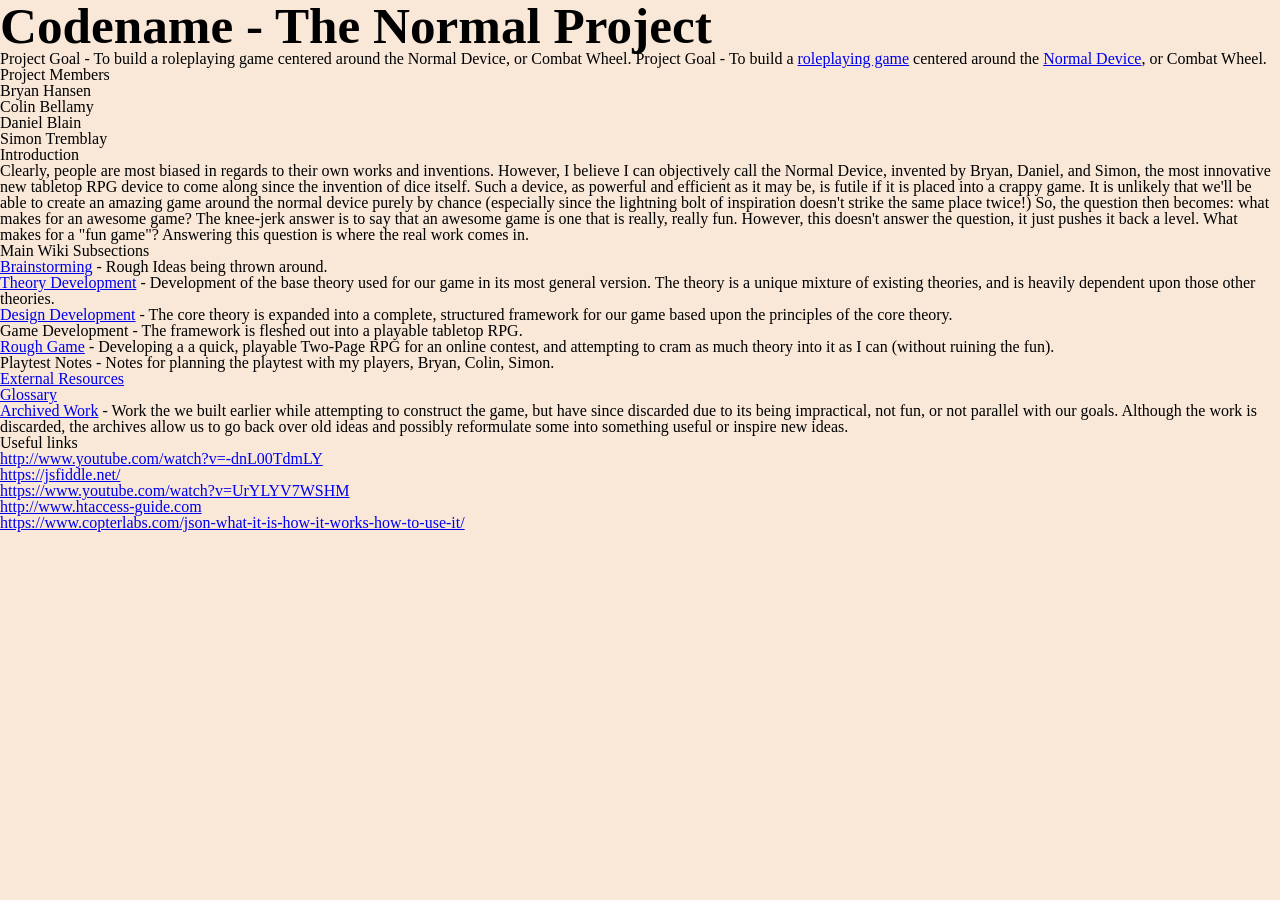
==== commit 814e79ce: "Glossary assimilation completed" ====
--- a/index.html
+++ b/index.html
@@ -9,6 +9,7 @@
   <!--[if lte IE 8]><link rel="stylesheet" href="assets/css/ie8.css" /><![endif]-->
 </head>
 <body>
+<div class="main-content">
   <h1>Codename - The Normal Project</h1>
   <h2>Project Goal - To build a roleplaying game centered around the Normal Device, or Combat Wheel. Project Goal - To build a <a href="Glossary.html#roleplaying%20game">roleplaying game</a> centered around the <a href="Glossary.html#normal%20device">Normal Device</a>, or Combat Wheel.</h2>
   <div class="project-members">
--- a/assets/css/tabletophero.css
+++ b/assets/css/tabletophero.css
@@ -41,7 +41,36 @@
 
 /* Global styles - CURRENTLY ROUGH FOR TESTING */
 
-div {
+body {
+  height: 100%;
+  background-color: #f9e8d8;
+}
+
+h1 {
+  display: block;
+  font-size: 3.2em;
+  font-weight: bold;
+}
+
+p {
+  display: block;
+  margin-top: 1em;
+  margin-bottom: 1em;
+}
+
+.main-content {
+  height: 100%;
+}
+
+#glossary {
+  margin: 2vh;
+}
+
+.glossary-headcard {
+  margin: 20px 0 20px;
+  padding: 1.2vh;
+  background-color: white;
+  opacity: 0.5;
 }
 
 .glossary-list {
@@ -49,7 +78,10 @@
 }
 
 .glossary-entry {
-  margin: 20px 0px 20px 0px;
+  margin: 20px 0 20px;
+  padding: 1.2vh;
+  background-color: white;
+  opacity: 0.5;
 }
 
 .glossary-term {
